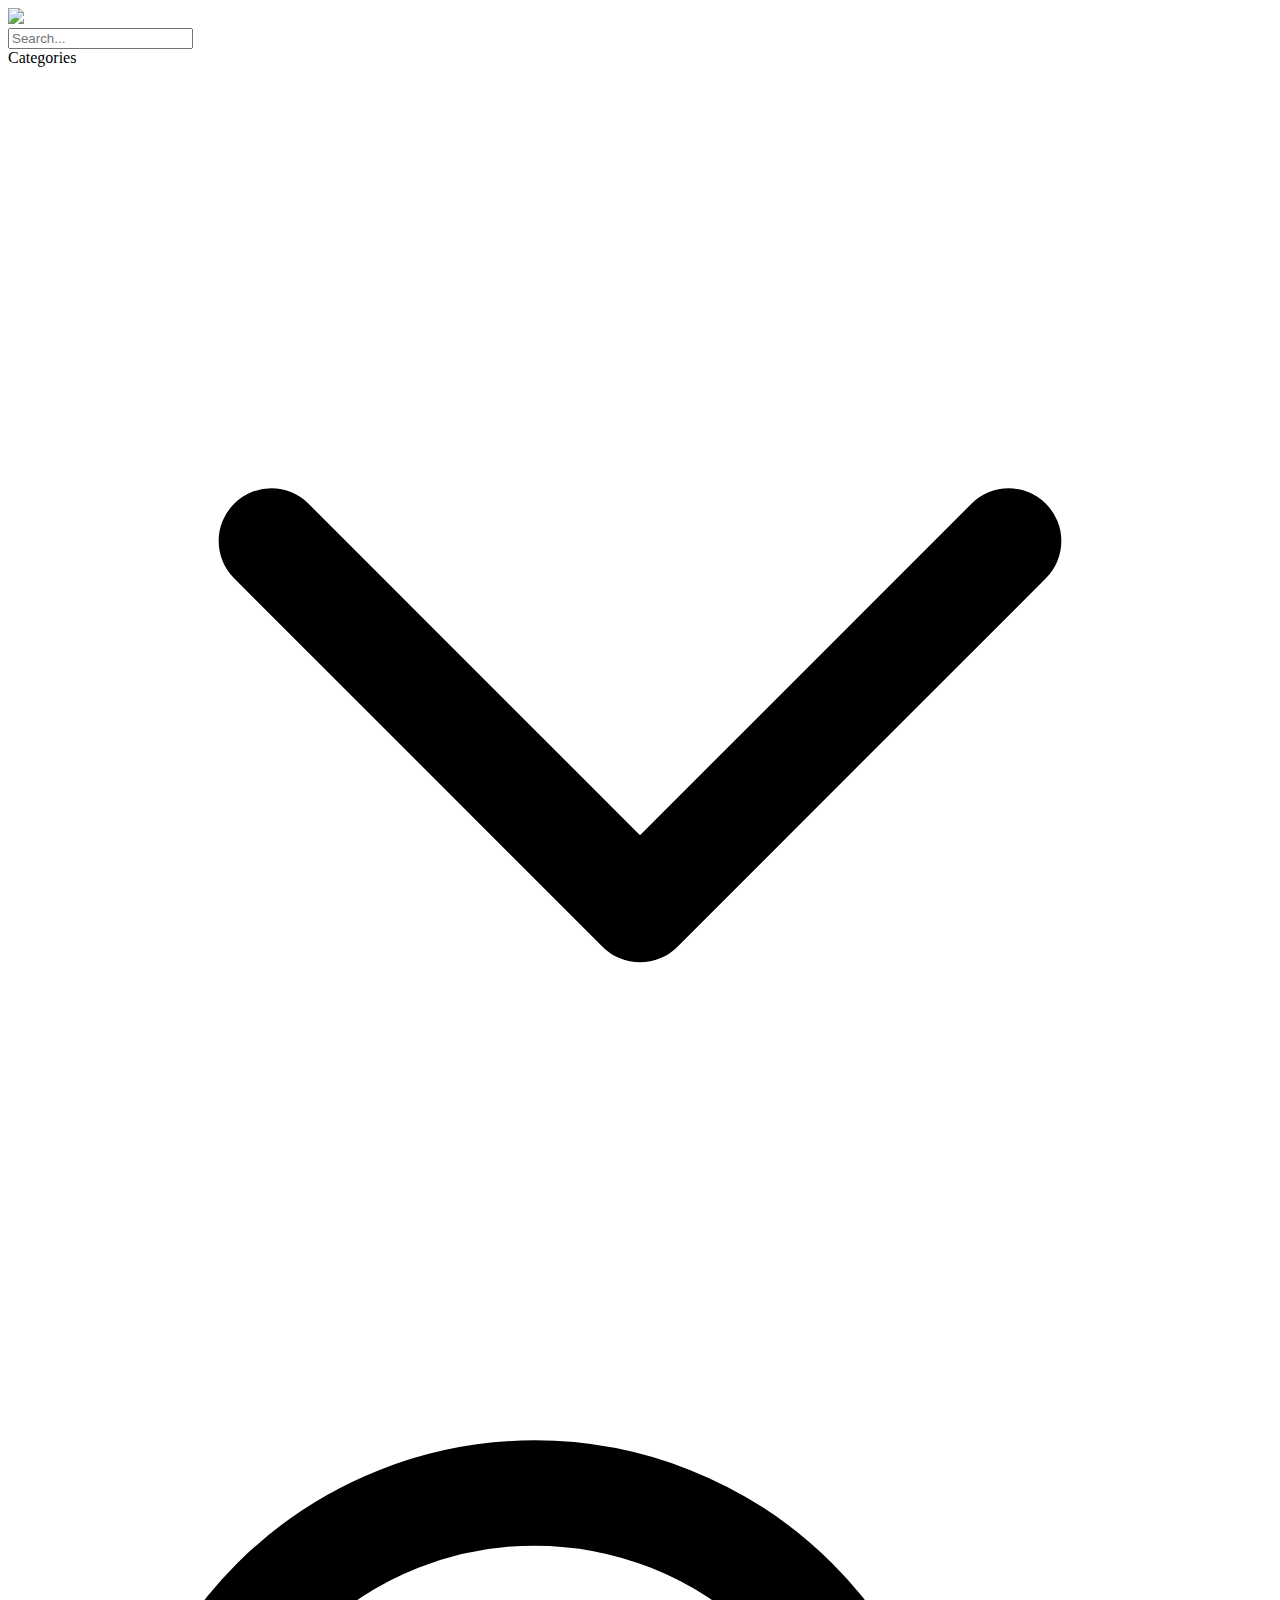
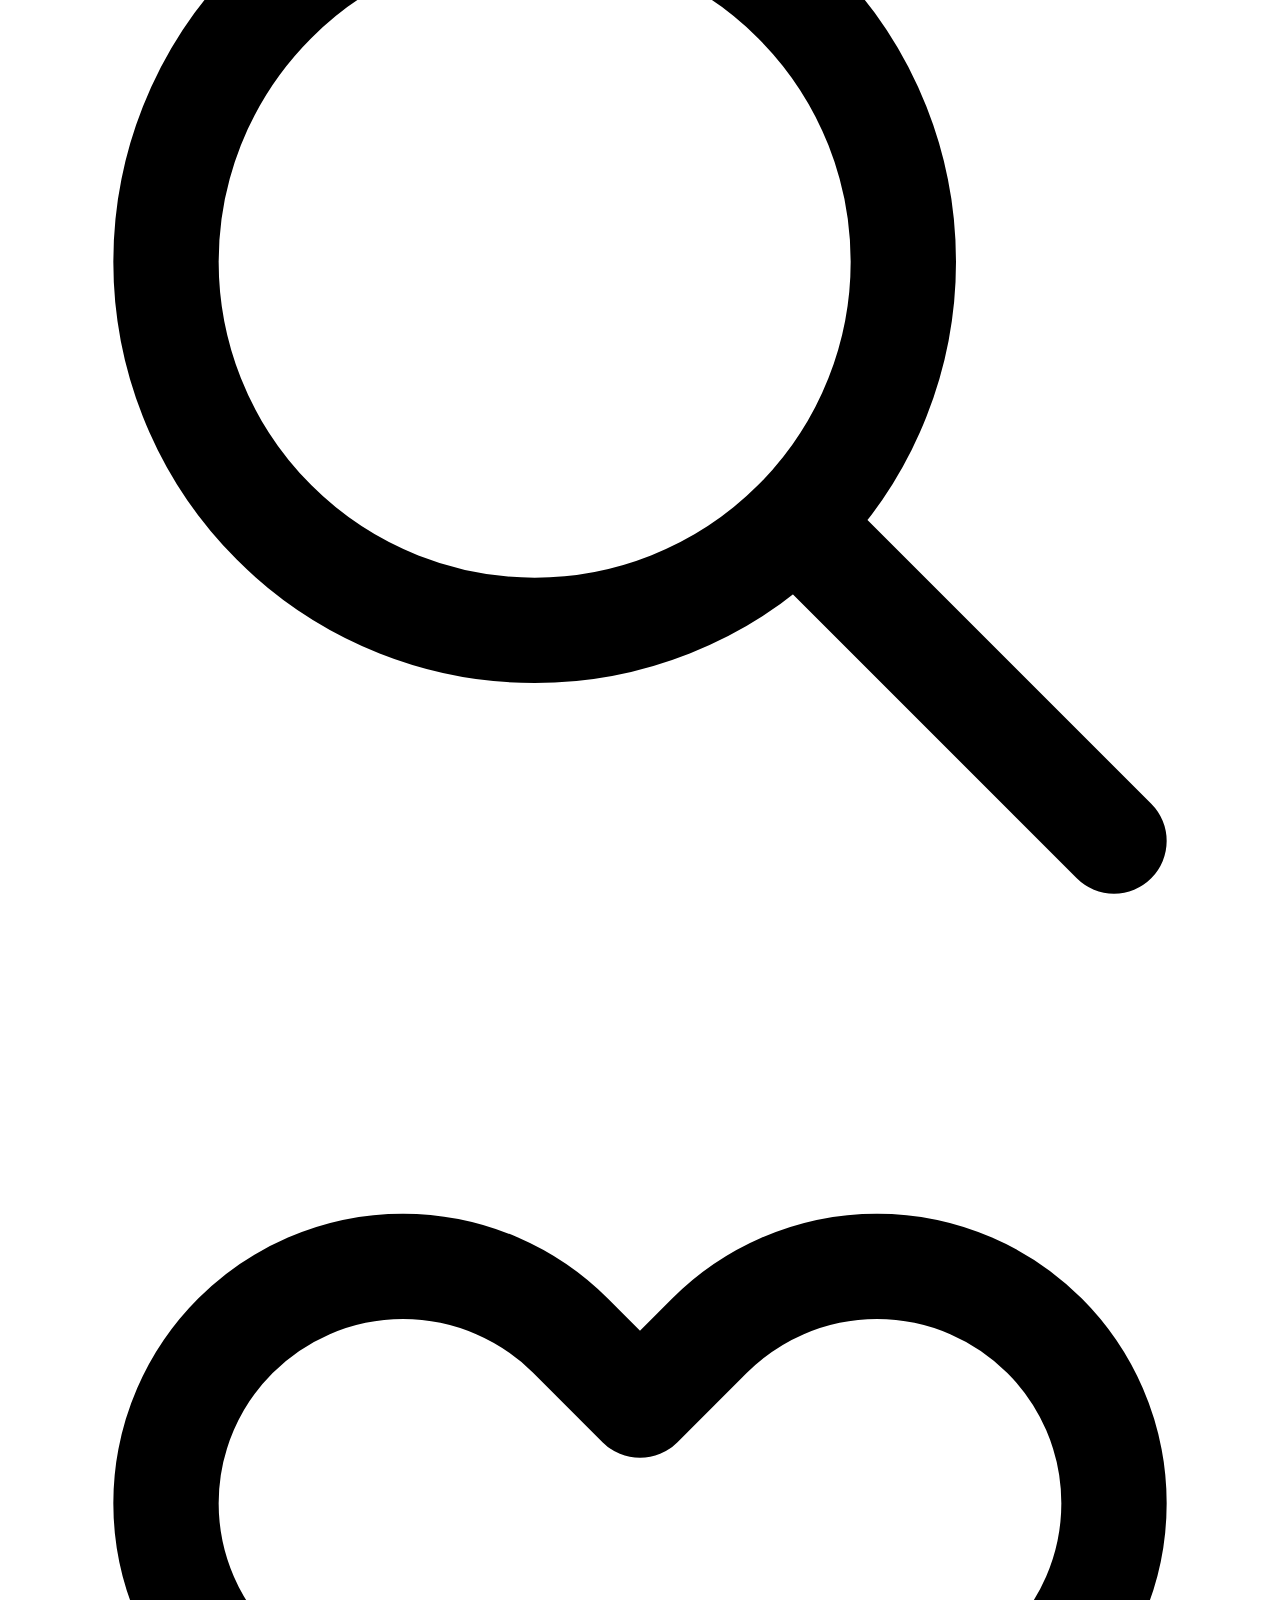
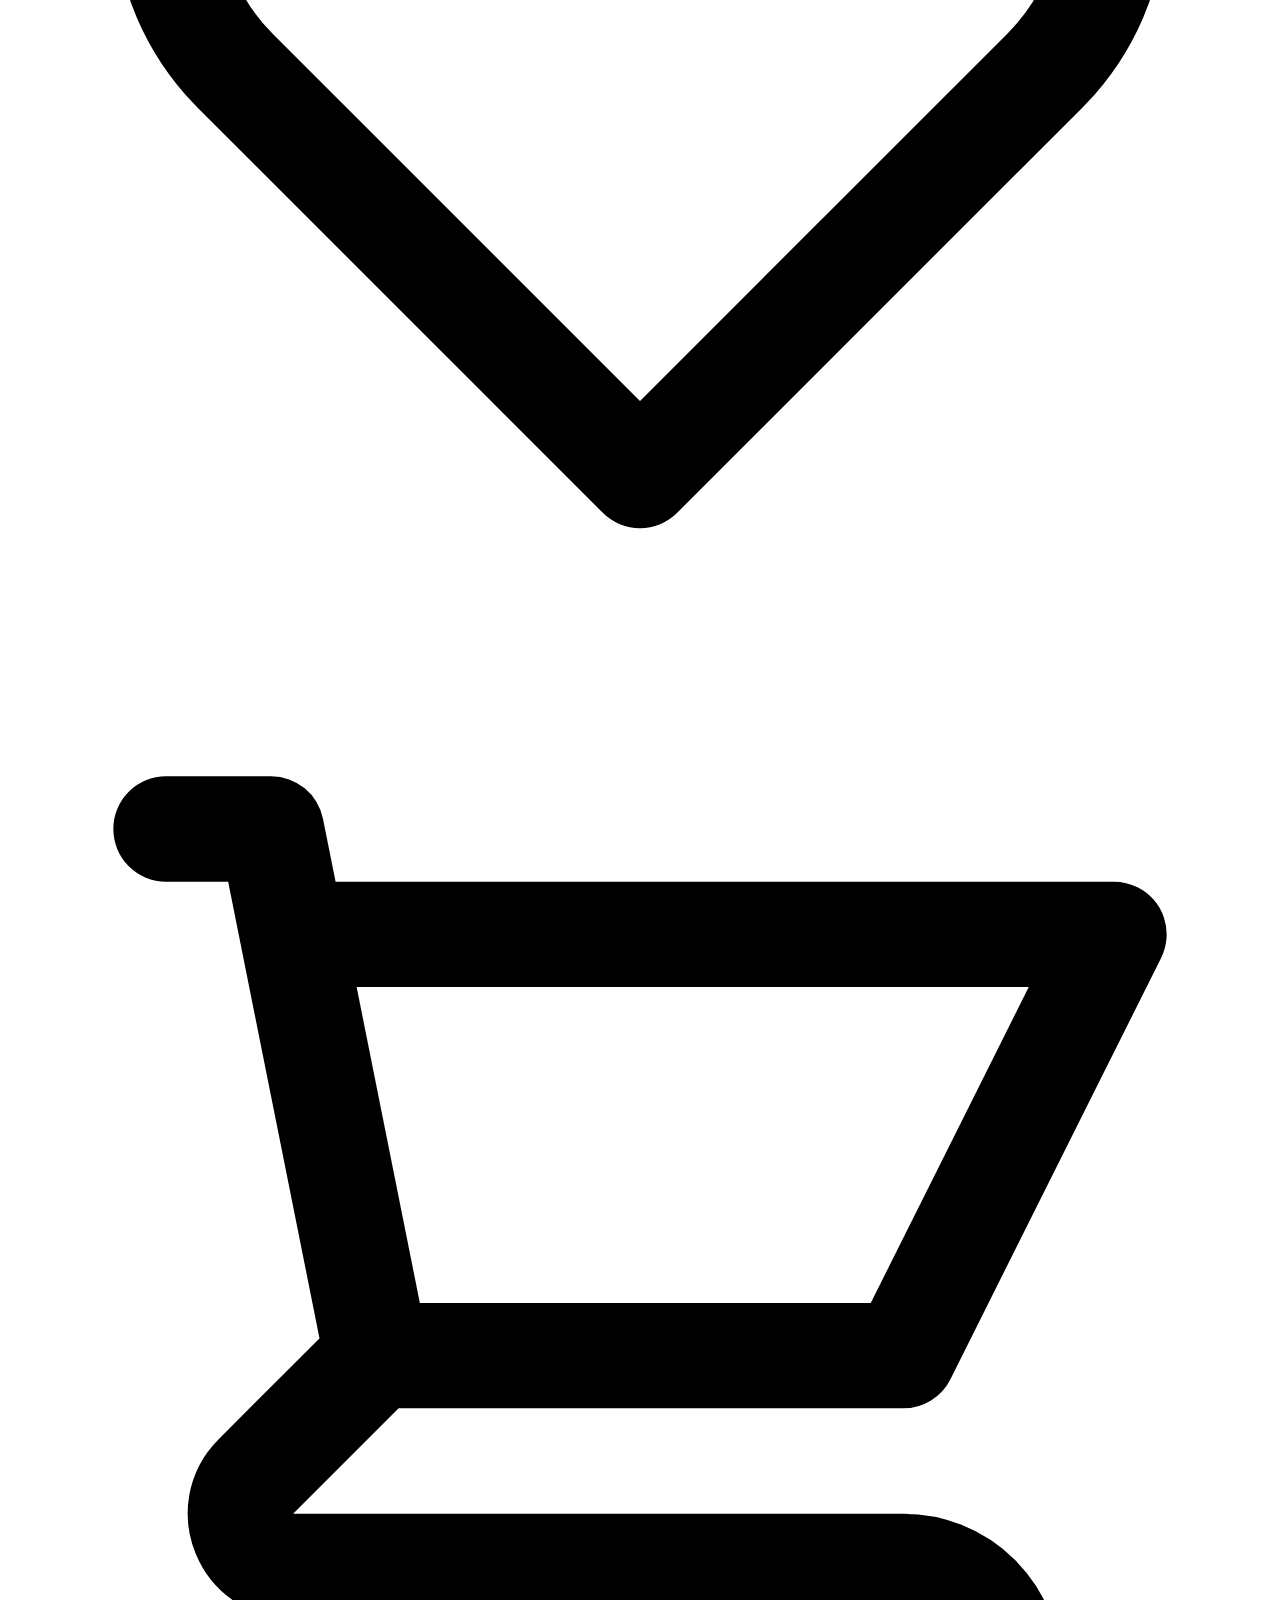
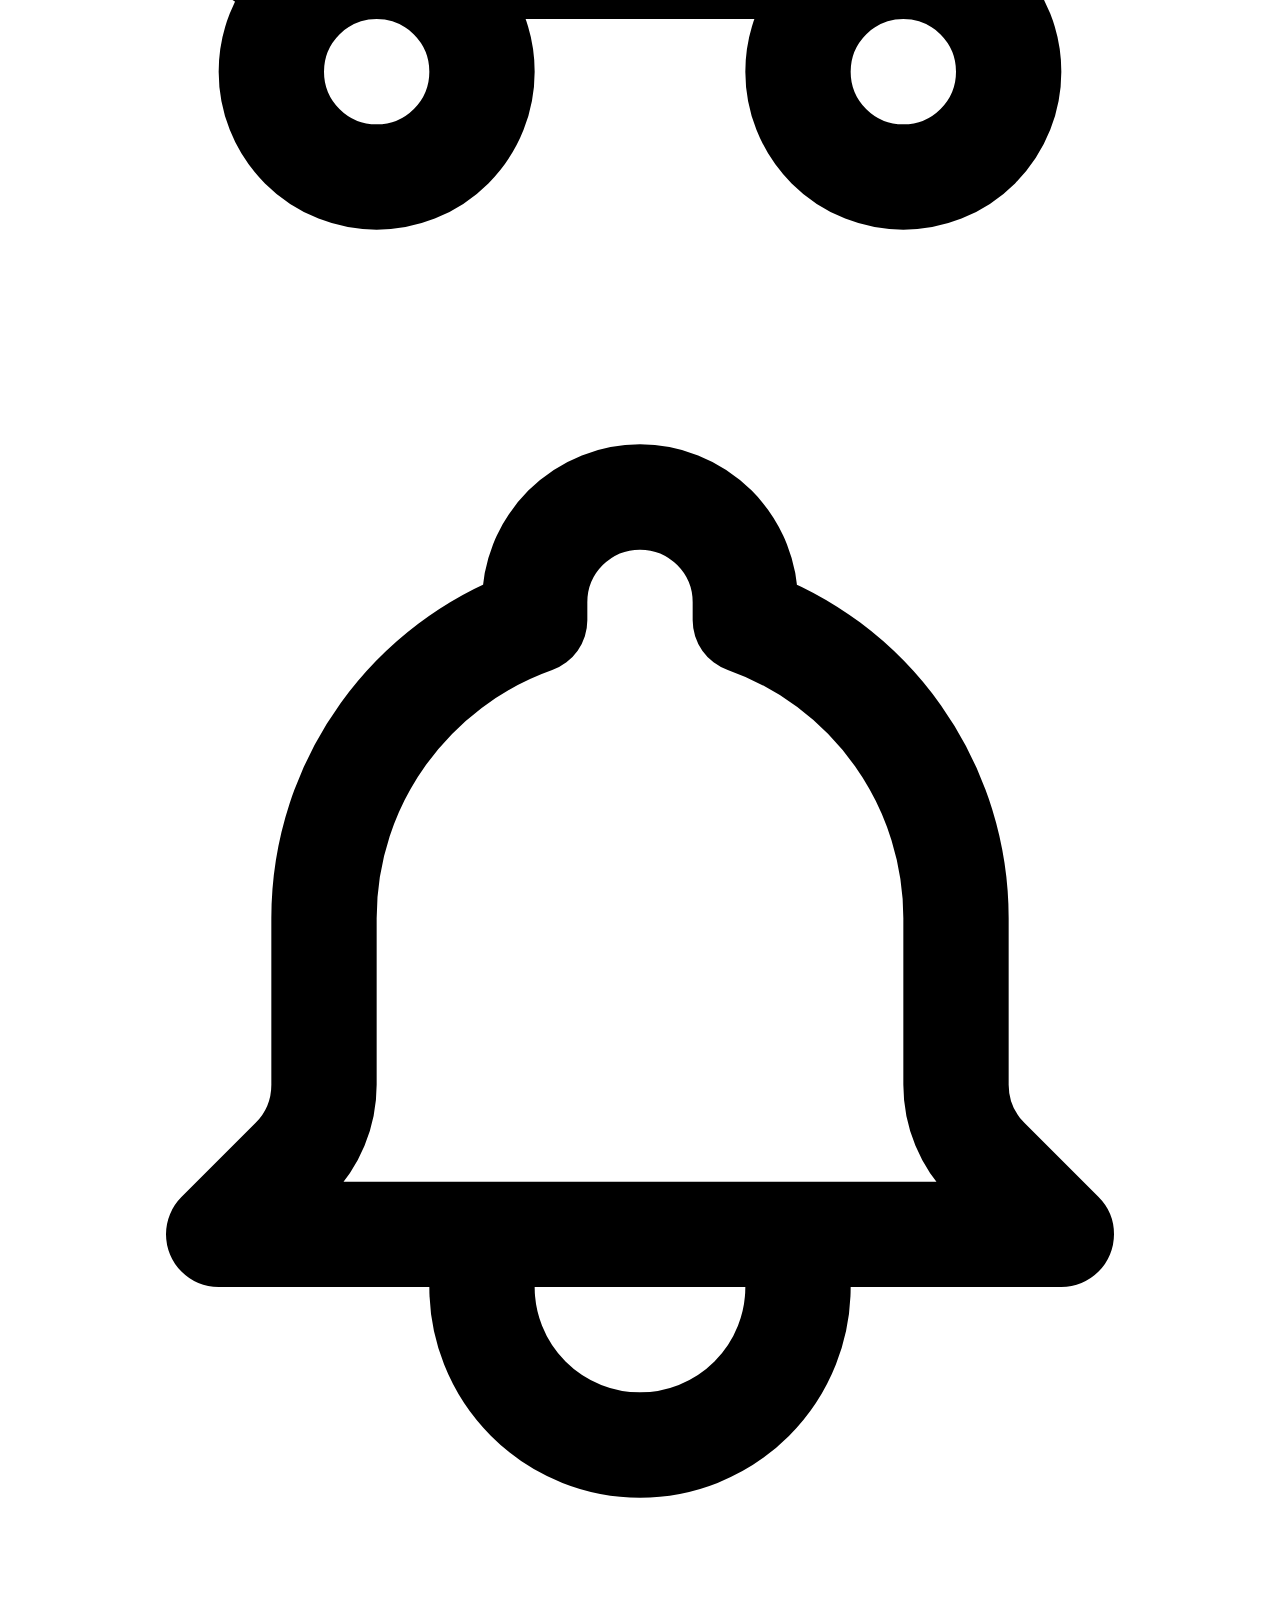
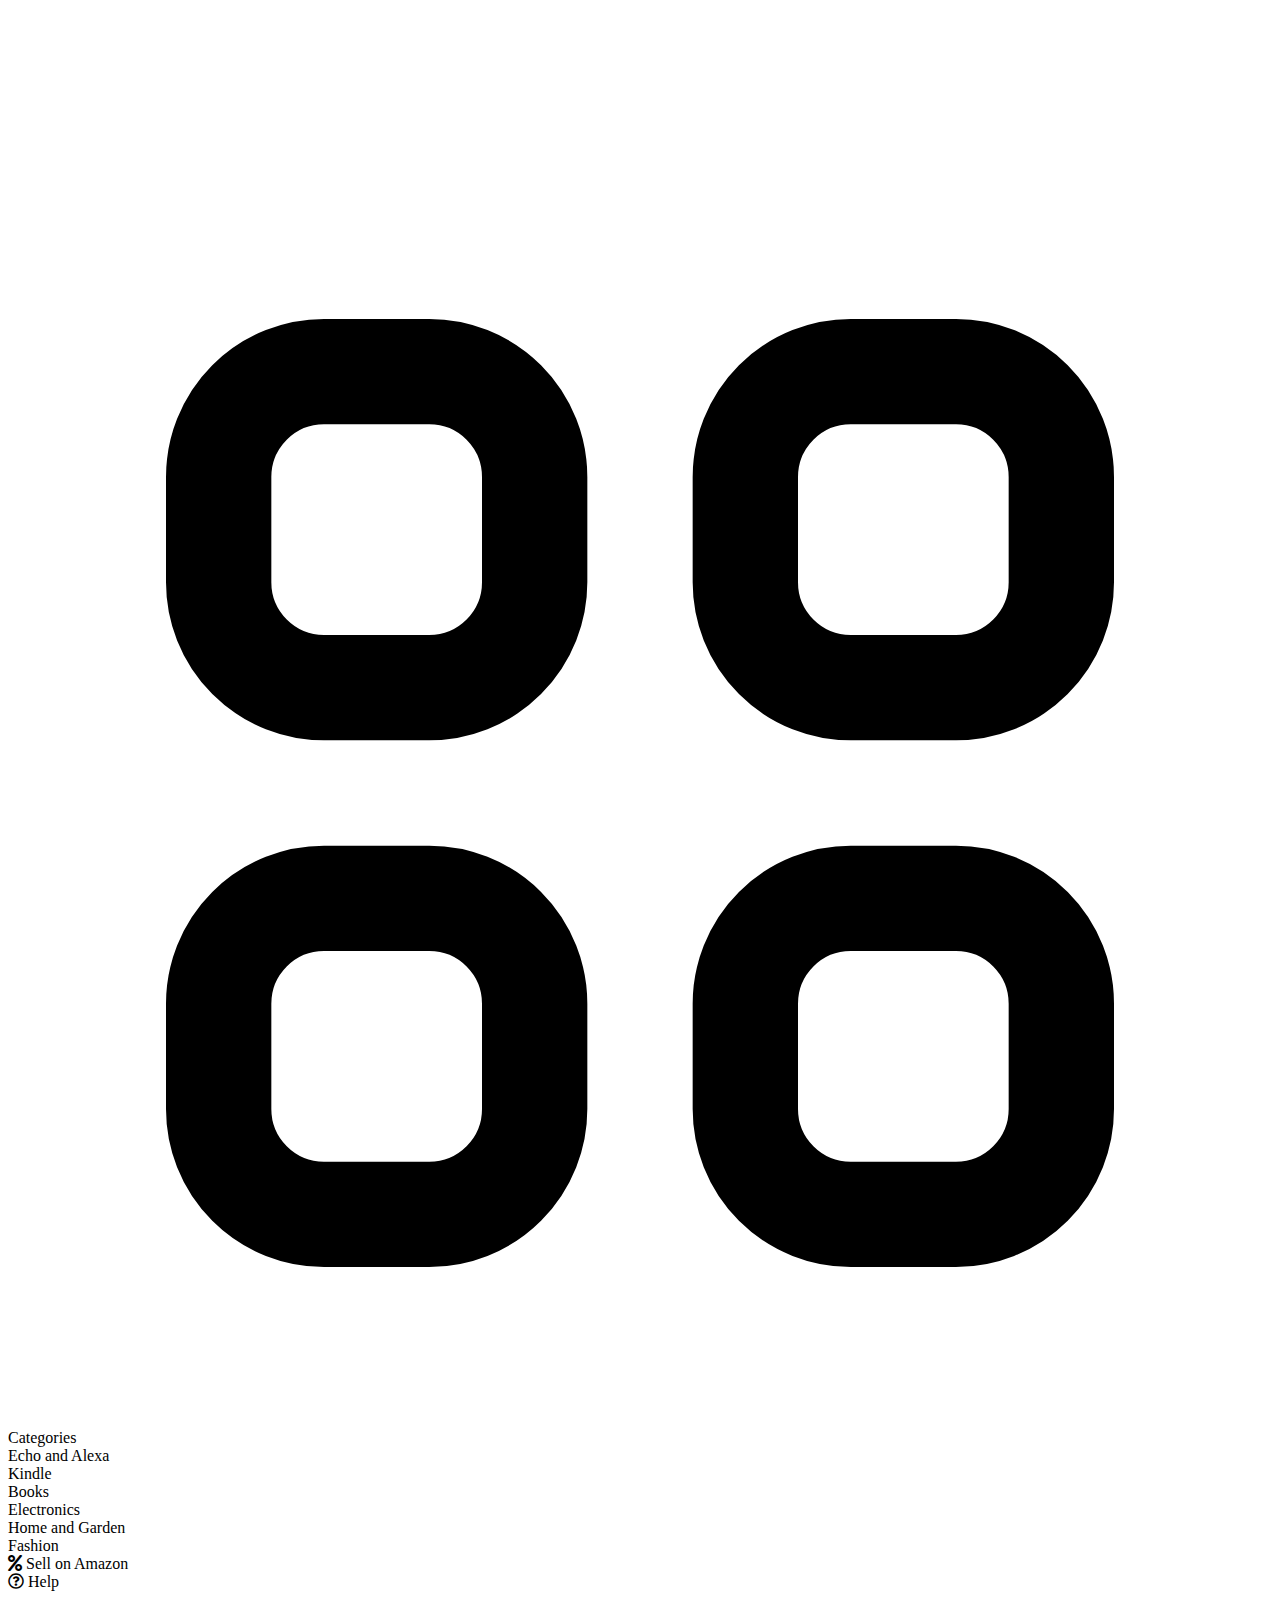
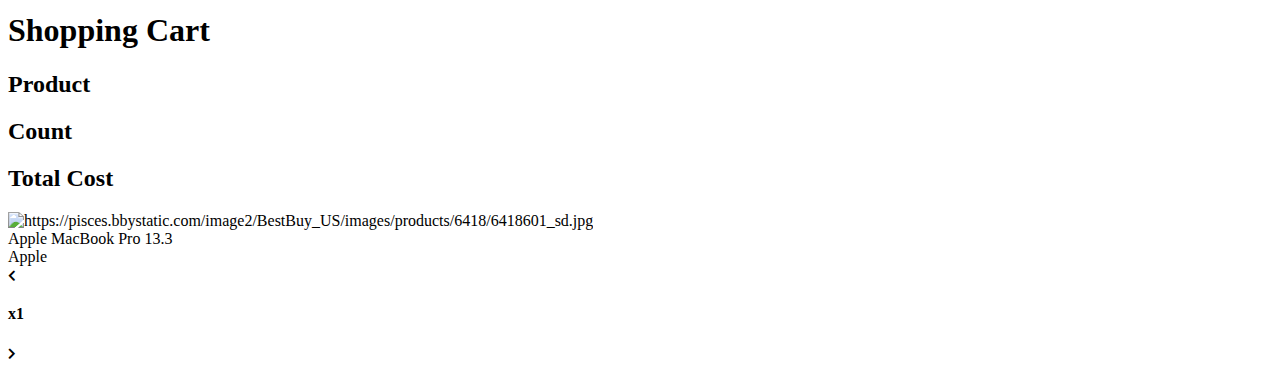
==== cart.html @ b6eca68b "main section and cart" ====
<!DOCTYPE html>
<html lang="en">
<head>
    <meta charset="UTF-8">
    <meta http-equiv="X-UA-Compatible" content="IE=edge">
    <meta name="viewport" content="width=device-width, initial-scale=1.0">
    <link href="https://unpkg.com/tailwindcss@^2/dist/tailwind.min.css" rel="stylesheet">
    <link rel="stylesheet" href="style.css">
    <link rel="stylesheet" href="https://use.fontawesome.com/releases/v5.15.3/css/all.css" integrity="sha384-SZXxX4whJ70/gErwc0Yf*zWLeJdY/qpuqC4cAa9r0GUstPomtqpuNWT9wdPEn2fk" crossorigin="anonymous">
    <title>Amazon</title>
    <script src="https://cdn.jsdelivr.net/npm/jdenticon@3.1.1/dist/jdenticon.min.js" async
        integrity="sha384-l0/0sn63N3mskDgRYJZA6Mogihu0VY3CusdLMiwpJ9LFPklOARUcOiWEIGGmFELx"
        crossorigin="anonymous">
    </script>
</head>
<body>
    <div class="bg-white w-full">
        <div class="header flex items-center h-16 bg-gray-900">
            <div class="logo w-1/5 h-16 ml-10">
                <img class="w-28 h-16 object-contain" src="https://www.pinclipart.com/picdir/big/57-576184_view-our-amazon-storefront-amazon-logo-white-png.png">
            </div>
            
            <input class="h-9 w-30 bg-gray-800 border-gray-500 border-opacity-75 rounded-l-xl px-3 text-white ml-6 focus:outline-none placeholder-white" id="search" type="text" placeholder="Search...">
            
            <div class="categories h-9 w-30 bg-gray-800 border border-gray-500 border-opacity-75 px-3 text-white flex items-center">
                Categories
                <svg xmlns="http://www.w3.org/2000/svg" class="h-4 w-4 ml-2" fill="none" viewBox="0 0 24 24" stroke="currentColor">
                    <path stroke-linecap="round" stroke-linejoin="round" stroke-width="2" d="M19 9l-7 7-7-7" />
                </svg>
            </div>
            <div class="search-icon h-9 w-10  bg-yellow-500 rounded-r-xl flex justify-center items-center text-white">
                <svg xmlns="http://www.w3.org/2000/svg" class="h-6 w-6" fill="none" viewBox="0 0 24 24" stroke="currentColor">
                    <path stroke-linecap="round" stroke-linejoin="round" stroke-width="2" d="M21 21l-6-6m2-5a7 7 0 11-14 0 7 7 0 0114 0z" />
                </svg>
            </div>

            <!-- Right Icons -->
            <div class="icons text-white flex items-center ml-auto mr-8 w-48 h-16 justify-around">
                <svg class="h-4 w-4" xmlns="http://www.w3.org/2000/svg" class="h-6 w-6" fill="none" viewBox="0 0 24 24" stroke="currentColor">
                    <path stroke-linecap="round" stroke-linejoin="round" stroke-width="2" d="M4.318 6.318a4.5 4.5 0 000 6.364L12 20.364l7.682-7.682a4.5 4.5 0 00-6.364-6.364L12 7.636l-1.318-1.318a4.5 4.5 0 00-6.364 0z" />
                </svg>
                <div class="cart-icon h-10 w-10 bg-yellow-500 flex items-center justify-center rounded-xl">
                    <svg class="h-4 w-4 text-gray-500" xmlns="http://www.w3.org/2000/svg" class="h-6 w-6" fill="none" viewBox="0 0 24 24" stroke="currentColor">
                        <path stroke-linecap="round" stroke-linejoin="round" stroke-width="2" d="M3 3h2l.4 2M7 13h10l4-8H5.4M7 13L5.4 5M7 13l-2.293 2.293c-.63.63-.184 1.707.707 1.707H17m0 0a2 2 0 100 4 2 2 0 000-4zm-8 2a2 2 0 11-4 0 2 2 0 014 0z" />
                    </svg>
                </div>
                <svg class="h-4 w-4" xmlns="http://www.w3.org/2000/svg" class="h-6 w-6" fill="none" viewBox="0 0 24 24" stroke="currentColor">
                    <path stroke-linecap="round" stroke-linejoin="round" stroke-width="2" d="M15 17h5l-1.405-1.405A2.032 2.032 0 0118 14.158V11a6.002 6.002 0 00-4-5.659V5a2 2 0 10-4 0v.341C7.67 6.165 6 8.388 6 11v3.159c0 .538-.214 1.055-.595 1.436L4 17h5m6 0v1a3 3 0 11-6 0v-1m6 0H9" />
                </svg>

                <svg class="rounded h-12 w-12" data-jdenticon-value="David"></svg>
                
            </div>
        </div>
        <div class="main h-screen flex">
            <div class="border-t-2 border-gray-700 main-sidebar w-1/5 bg-gray-900 p-6">
                <div class="sidebar-categories">
                    <div class="sidebar-main-category text-yellow-500 cursor-pointer flex font-bold mb-4 p-2 bg-gray-700 rounded-lg">
                        <span class="w-8">
                            <svg xmlns="http://www.w3.org/2000/svg" class="h-6 w-6" fill="none" viewBox="0 0 24 24" stroke="currentColor">
                                <path stroke-linecap="round" stroke-linejoin="round" stroke-width="2" d="M4 6a2 2 0 012-2h2a2 2 0 012 2v2a2 2 0 01-2 2H6a2 2 0 01-2-2V6zM14 6a2 2 0 012-2h2a2 2 0 012 2v2a2 2 0 01-2 2h-2a2 2 0 01-2-2V6zM4 16a2 2 0 012-2h2a2 2 0 012 2v2a2 2 0 01-2 2H6a2 2 0 01-2-2v-2zM14 16a2 2 0 012-2h2a2 2 0 012 2v2a2 2 0 01-2 2h-2a2 2 0 01-2-2v-2z" />
                            </svg>
                        </span>
                        <span>Categories</span>
                    </div>

                    <div class="sidebar-main-category text-white cursor-pointer flex font-bold p-2">
                        <span class="w-8 "></span>
                        <span>Echo and Alexa</span>
                    </div>
                    <div class="sidebar-main-category text-white cursor-pointer flex font-bold p-2">
                        <span class="w-8 "></span>
                        <span>Kindle</span>
                    </div>
                    <div class="sidebar-main-category text-white cursor-pointer flex font-bold p-2">
                        <span class="w-8 "></span>
                        <span>Books</span>
                    </div>
                    <div class="sidebar-main-category text-white cursor-pointer flex font-bold p-2">
                        <span class="w-8 "></span>
                        <span>Electronics</span>
                    </div>
                    <div class="sidebar-main-category text-white cursor-pointer flex font-bold p-2">
                        <span class="w-8 "></span>
                        <span>Home and Garden</span>
                    </div>
                    <div class="sidebar-main-category text-white cursor-pointer flex font-bold p-2">
                        <span class="w-8 "></span>
                        <span>Fashion</span>
                    </div>
                    <div class="sidebar-main-category text-white cursor-pointer flex font-bold p-2 hover:bg-gray-700 rounded-xl mb-4">
                        <span class="w-8 ">
                            <i class="fas fa-percent"></i>
                        </span>
                        <span>Sell on Amazon</span>
                    </div>
                    <div class="sidebar-main-category text-white cursor-pointer flex font-bold p-2 hover:bg-gray-700 rounded-xl">
                        <span class="w-8 ">
                            <i class="far fa-question-circle"></i>
                        </span>
                        <span>Help</span>
                    </div>
                </div>
            </div>
            <div class="main-section flex-1 p-6 bg-white">
                <h1 class="font-bold text-gray-400 text-3xl mb-6 ">Shopping Cart</h1>
                <div class="table-titles flex font-bold text-gray-400">
                    <h2 class="flex-grow">Product</h2>
                    <h2 class="w-48 ">Count</h2>
                    <h2 class="w-48">Total Cost</h2>
                </div>
                <div class="cart-items mt-5">
                    <div class="cart-item flex items-center pb-4">
                        <div class="cart-item-image w-40 h-24 bg-white p-4 rounded-lg">
                            <img class="w-full h-full object-contain" alt="https://pisces.bbystatic.com/image2/BestBuy_US/images/products/6418/6418601_sd.jpg">
                        </div>
                        <div class="cart-item-details">
                            <div class="cart-item-title font-bold text-sm text-gray-600">
                                Apple MacBook Pro 13.3
                            </div>
                            <div class="cart-item-brand text-sm text-gray-400">
                                Apple
                            </div>
                        </div>
                        <div class="cart-item-counter w-48 flex items-center">
                            <div class="chevron-left text-gray-400 bg-gray-100 cursor-pointer rounded h-6 w-6 flex justify-center items-center">
                                <i class="fas fa-chevron-left fa-xs"></i>
                            </div>
                            <h4 class="text-gray-400">x1</h4>
                            <div class="chevron-right text-gray-400 bg-gray-100 cursor-pointer rounded h-6 w-6 flex justify-center items-center">
                                <i class="fas fa-chevron-right fa-xs"></i>
                            </div>
                        </div>
                        <div class="cart-item-total-cost">
    
                        </div>
                        <div class="cart-item-delete">
    
                        </div>
                    </div>
                </div>
            </div>
            
        </div>
    </div>
</body>
</html>
---- style.css ----
.main-section-banner {
  background-image: url("https://m.media-amazon.com/images/I/61DUO0NqyyL._SX3000_.jpg");
  /* background-image: url("https://m.media-amazon.com/images/I/61CiqVTRBEL._SX3000_.jpg");
  background-image: url("https://m.media-amazon.com/images/I/61TD5JLGhIL._SX3000_.jpg");
  background-image: url("https://m.media-amazon.com/images/I/61jovjd+f9L._SX3000_.jpg");
  background-image: url("https://m.media-amazon.com/images/I/711Y9Al9RNL._SX3000_.jpg");
  background-image: url("https://m.media-amazon.com/images/I/71qid7QFWJL._SX3000_.jpg");
  background-position: center; */
  background-size: cover;
}
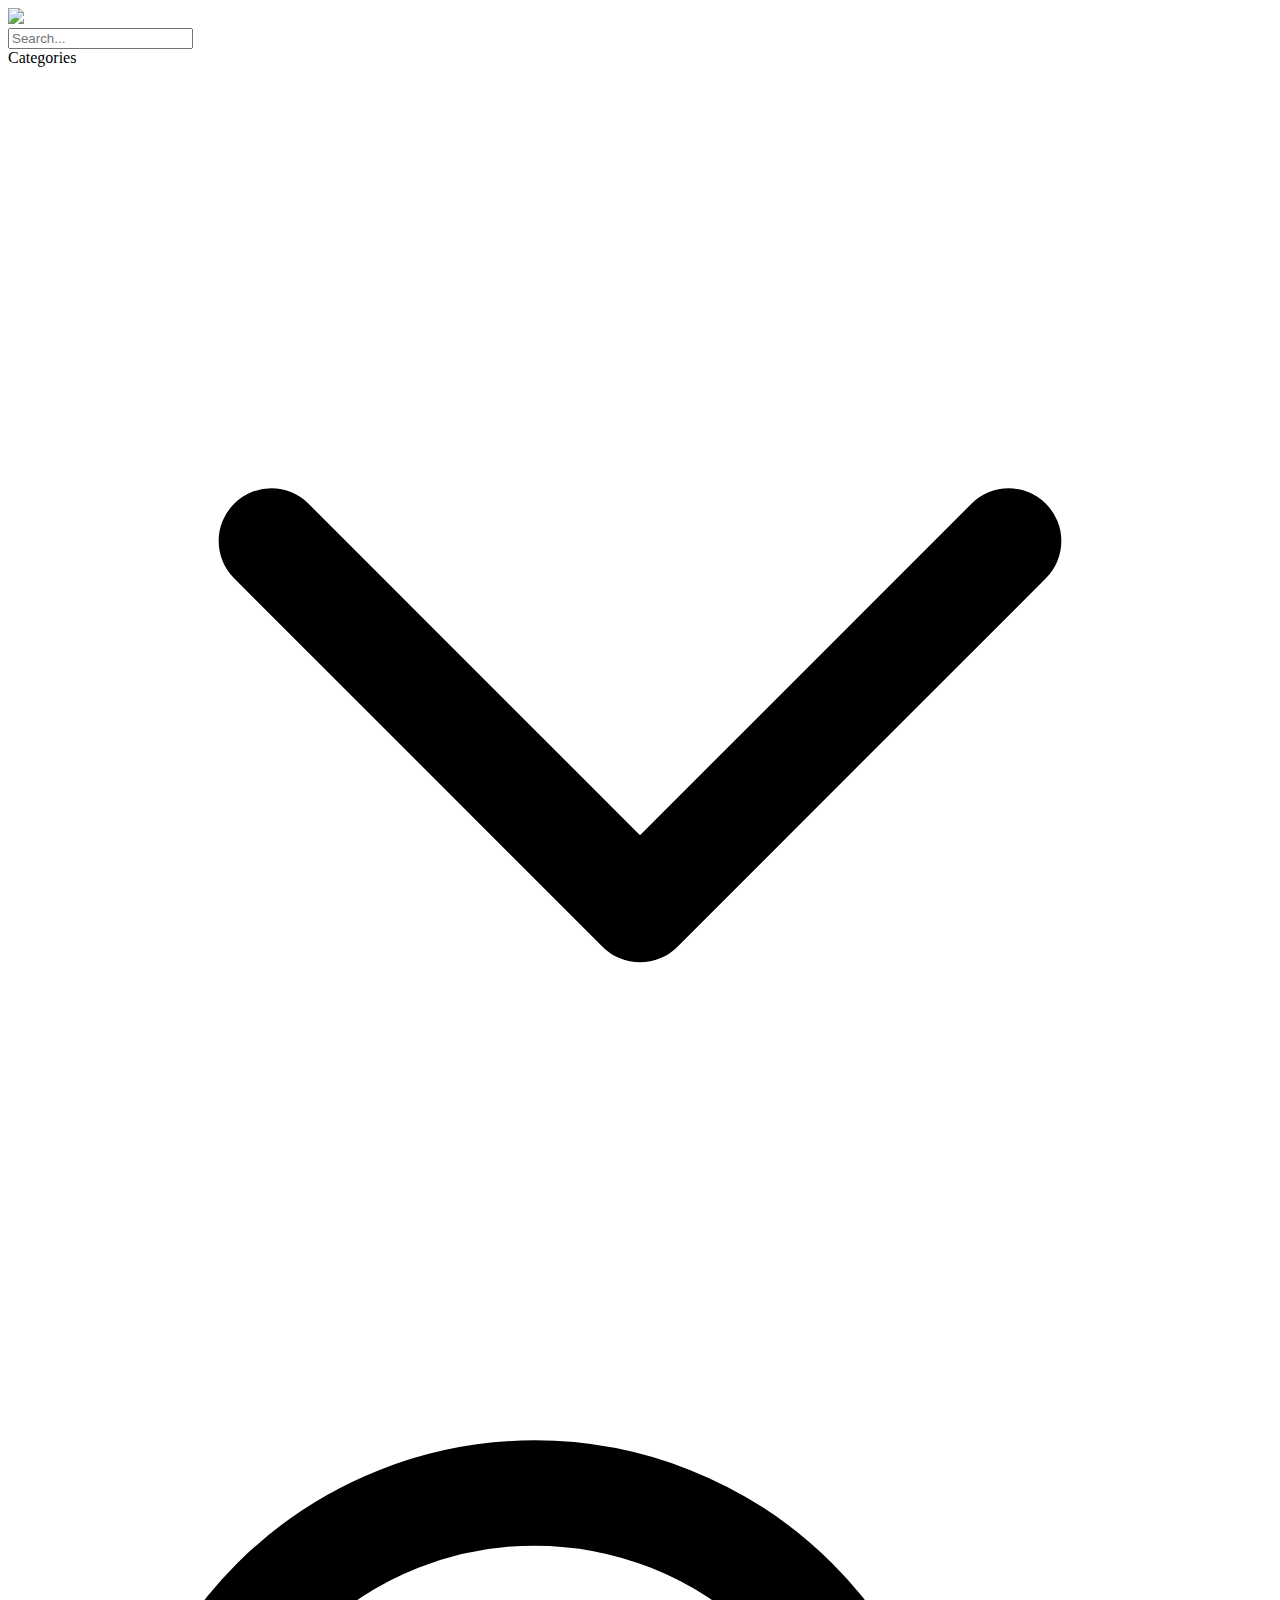
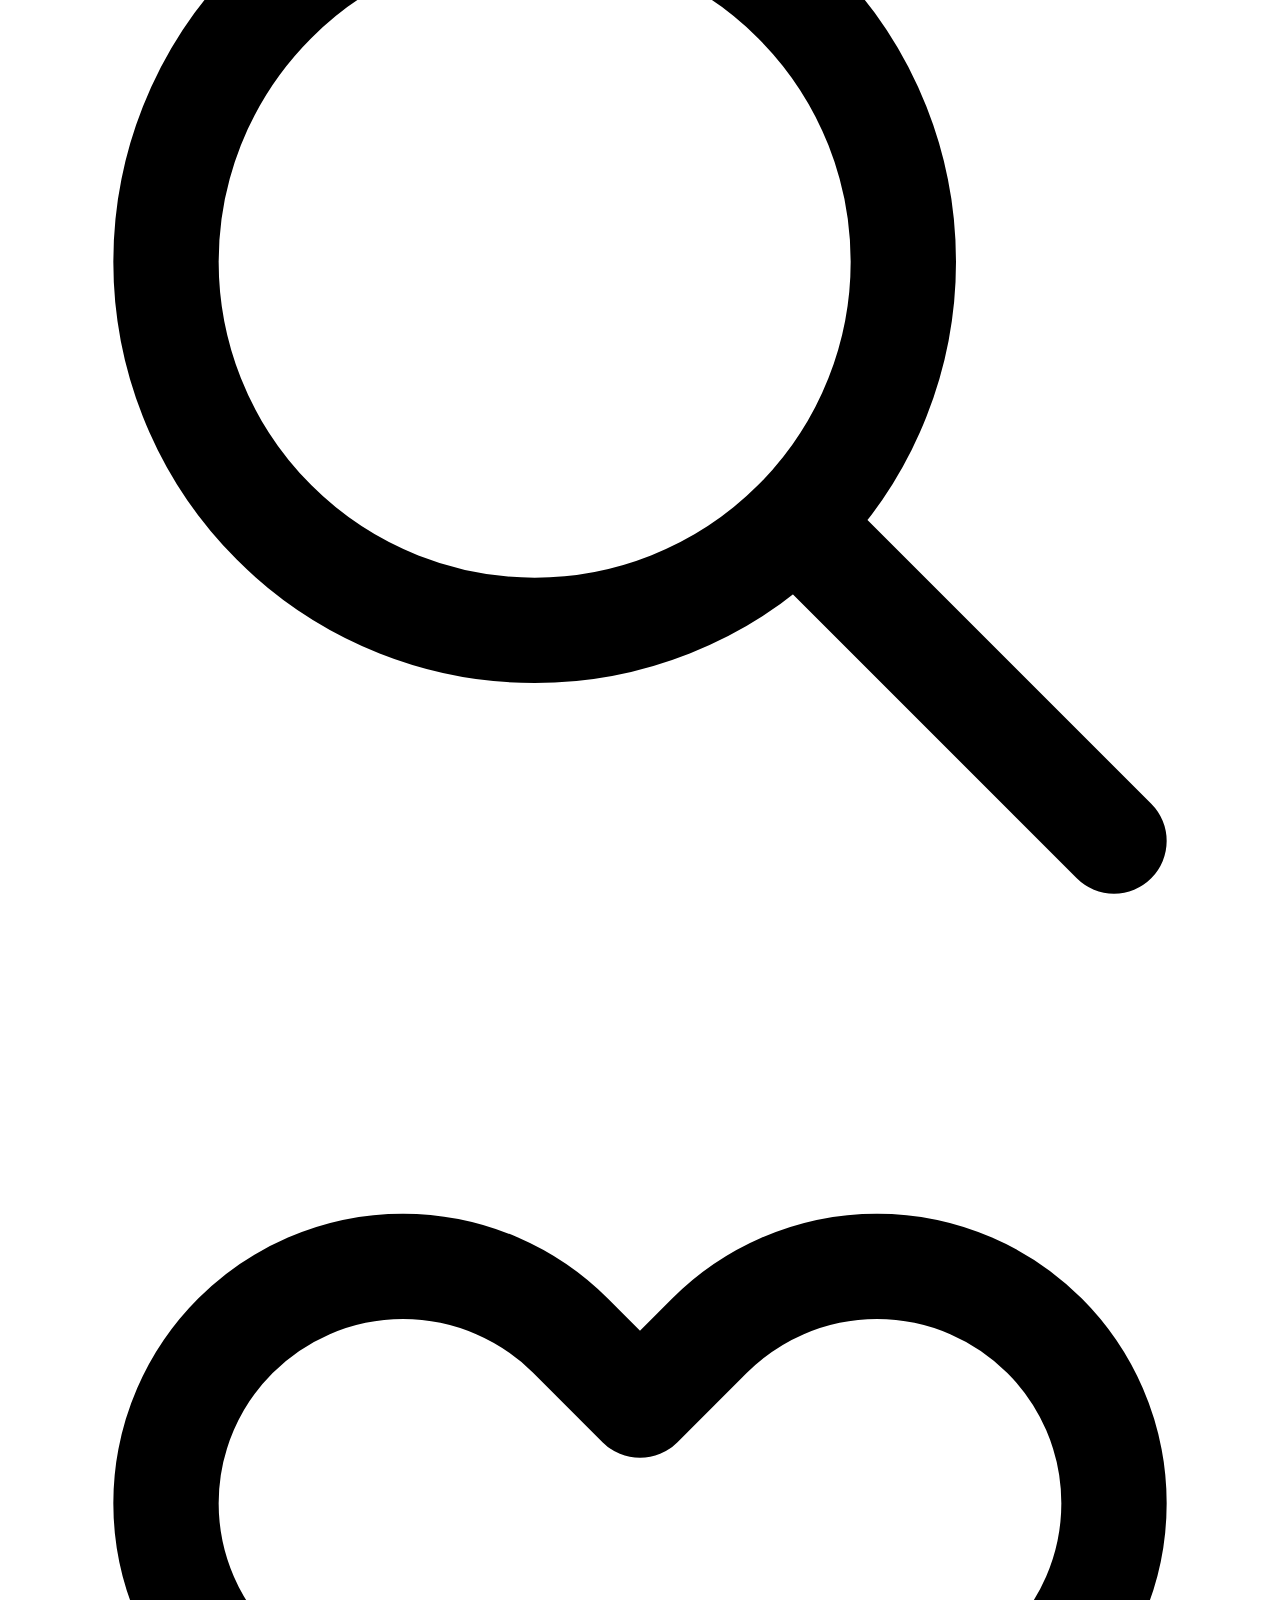
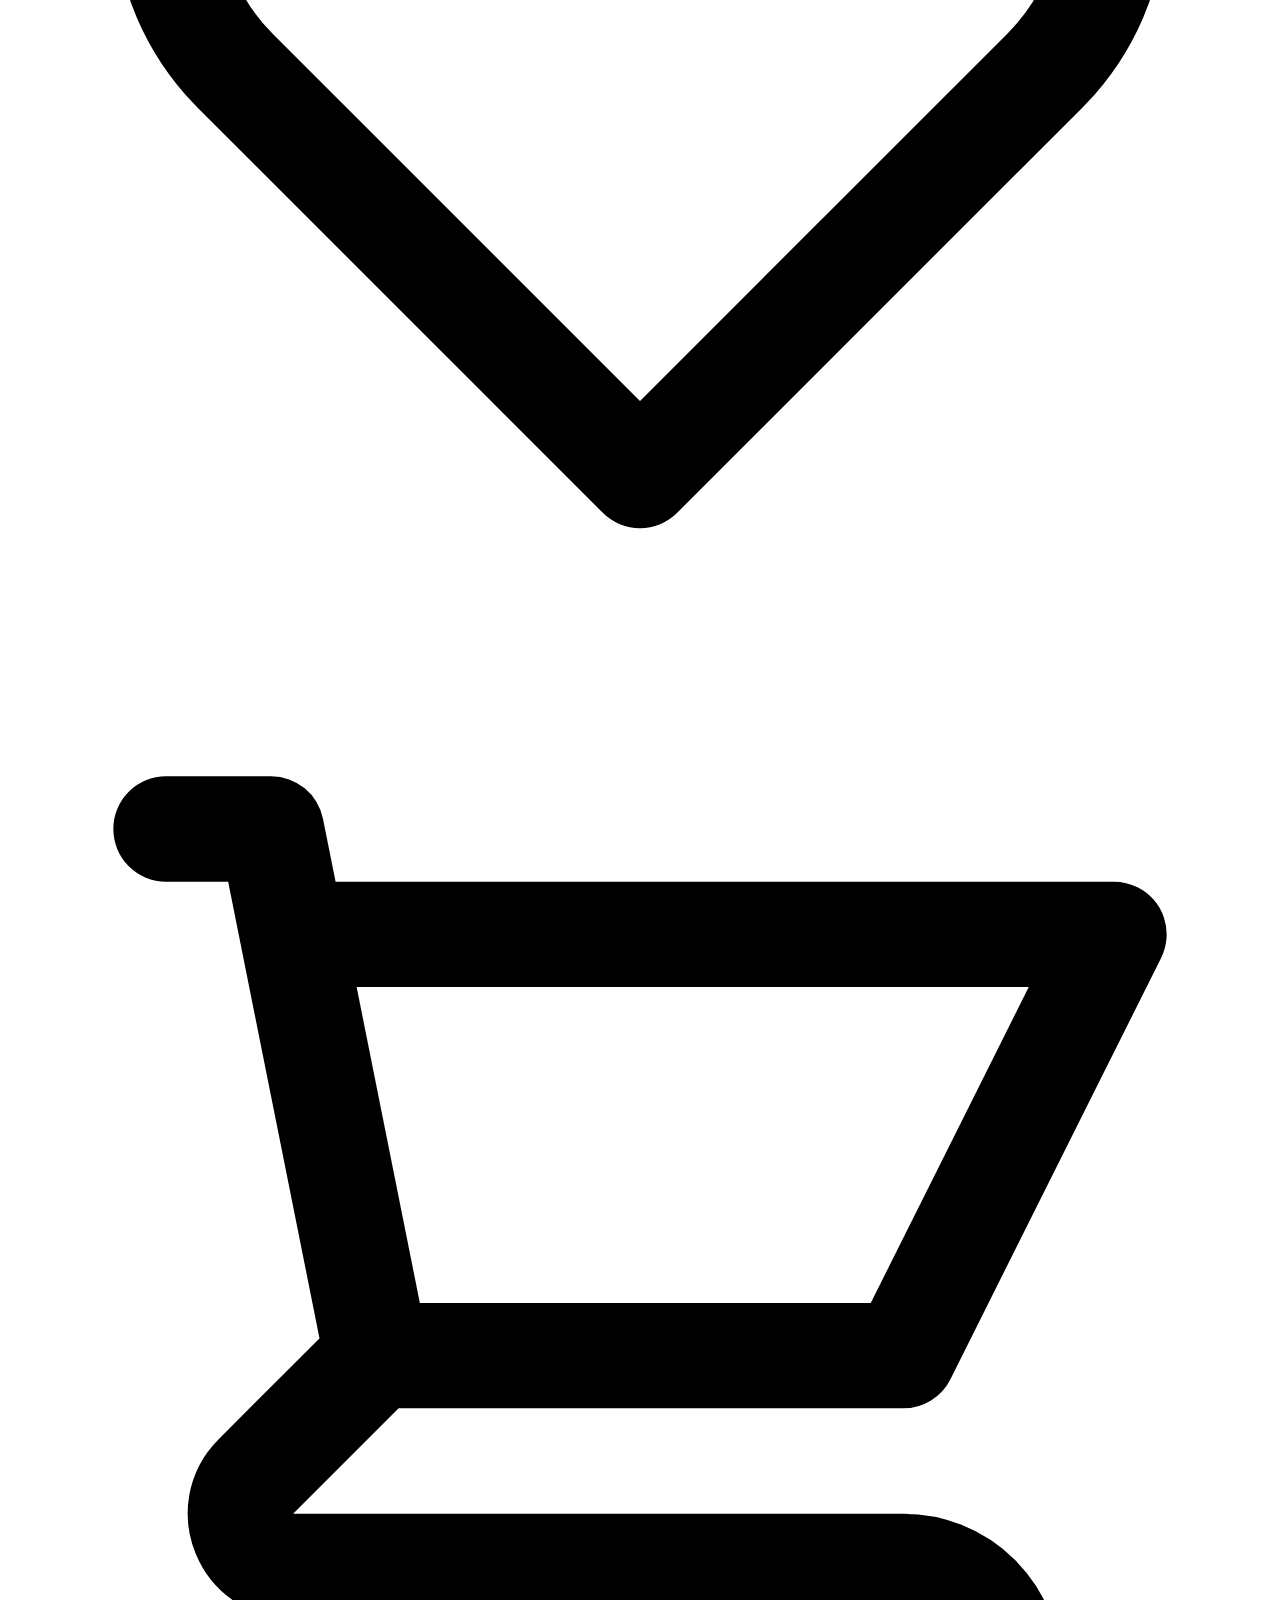
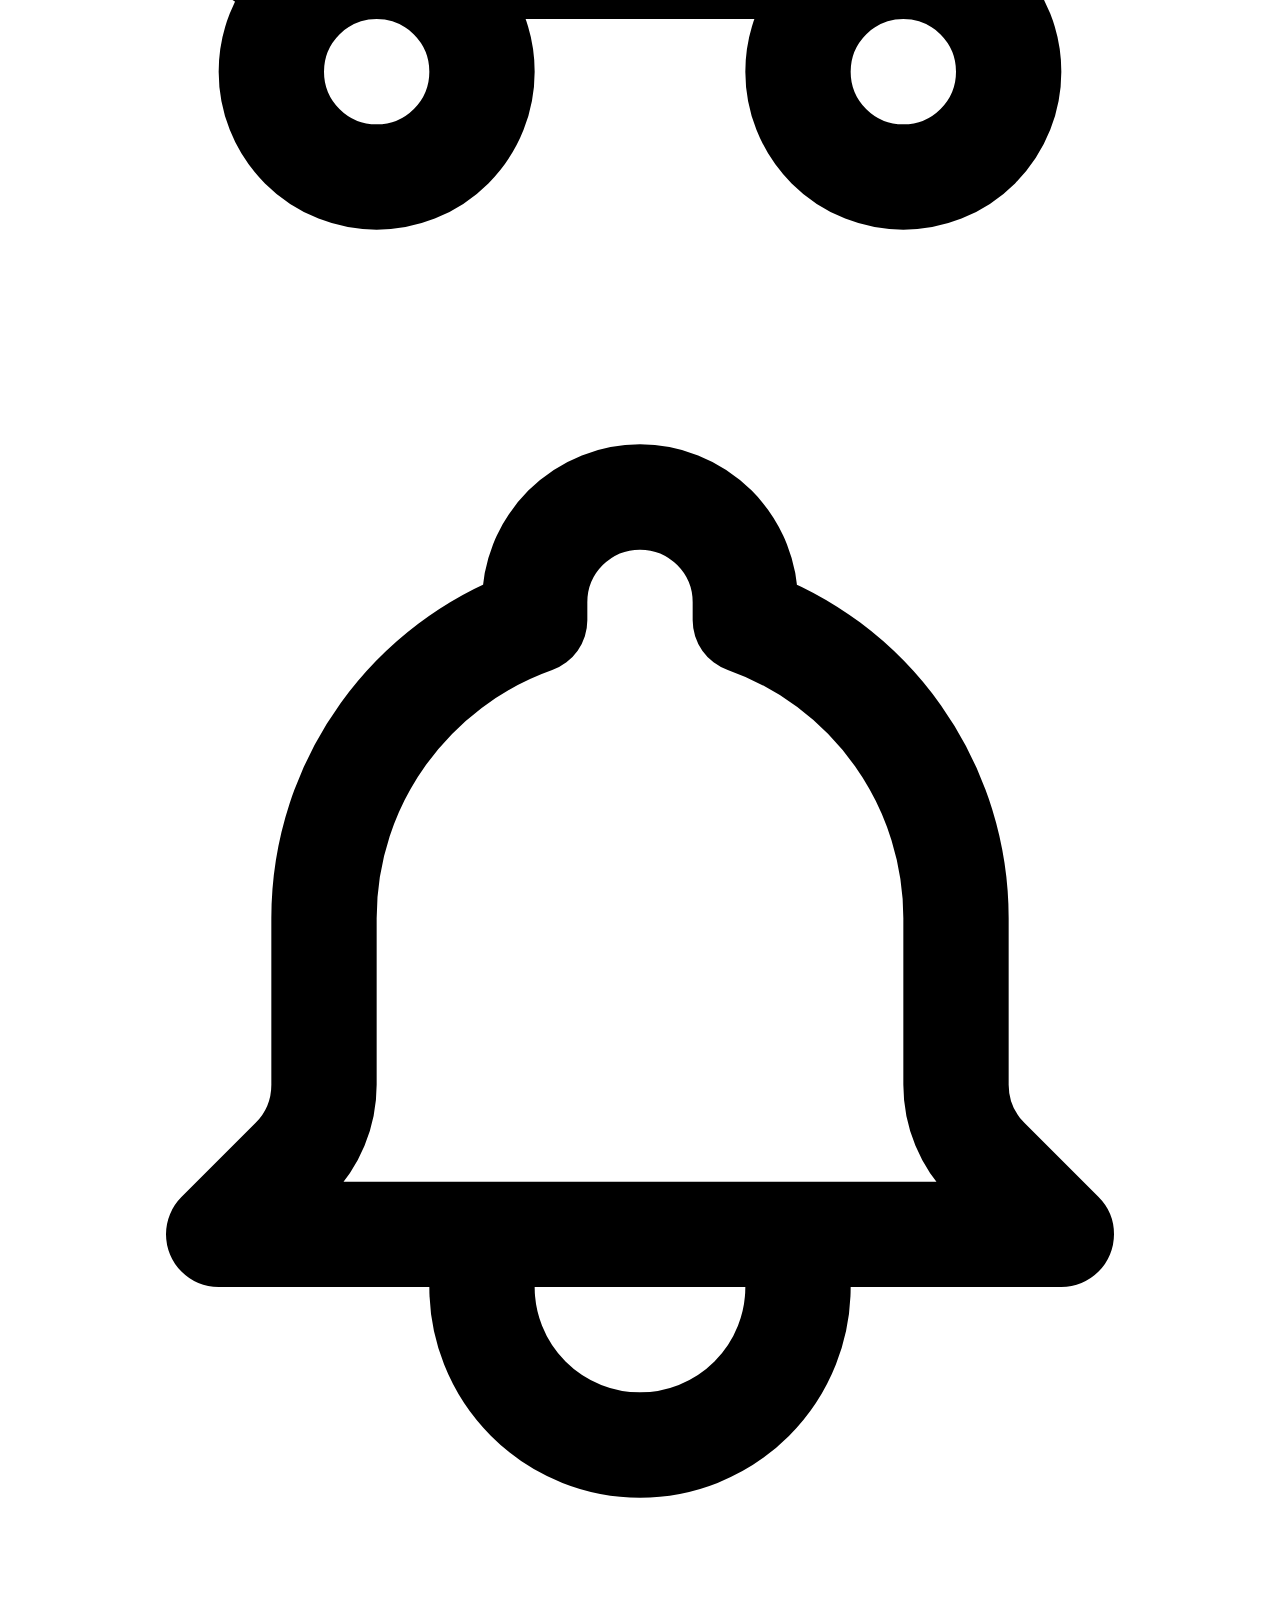
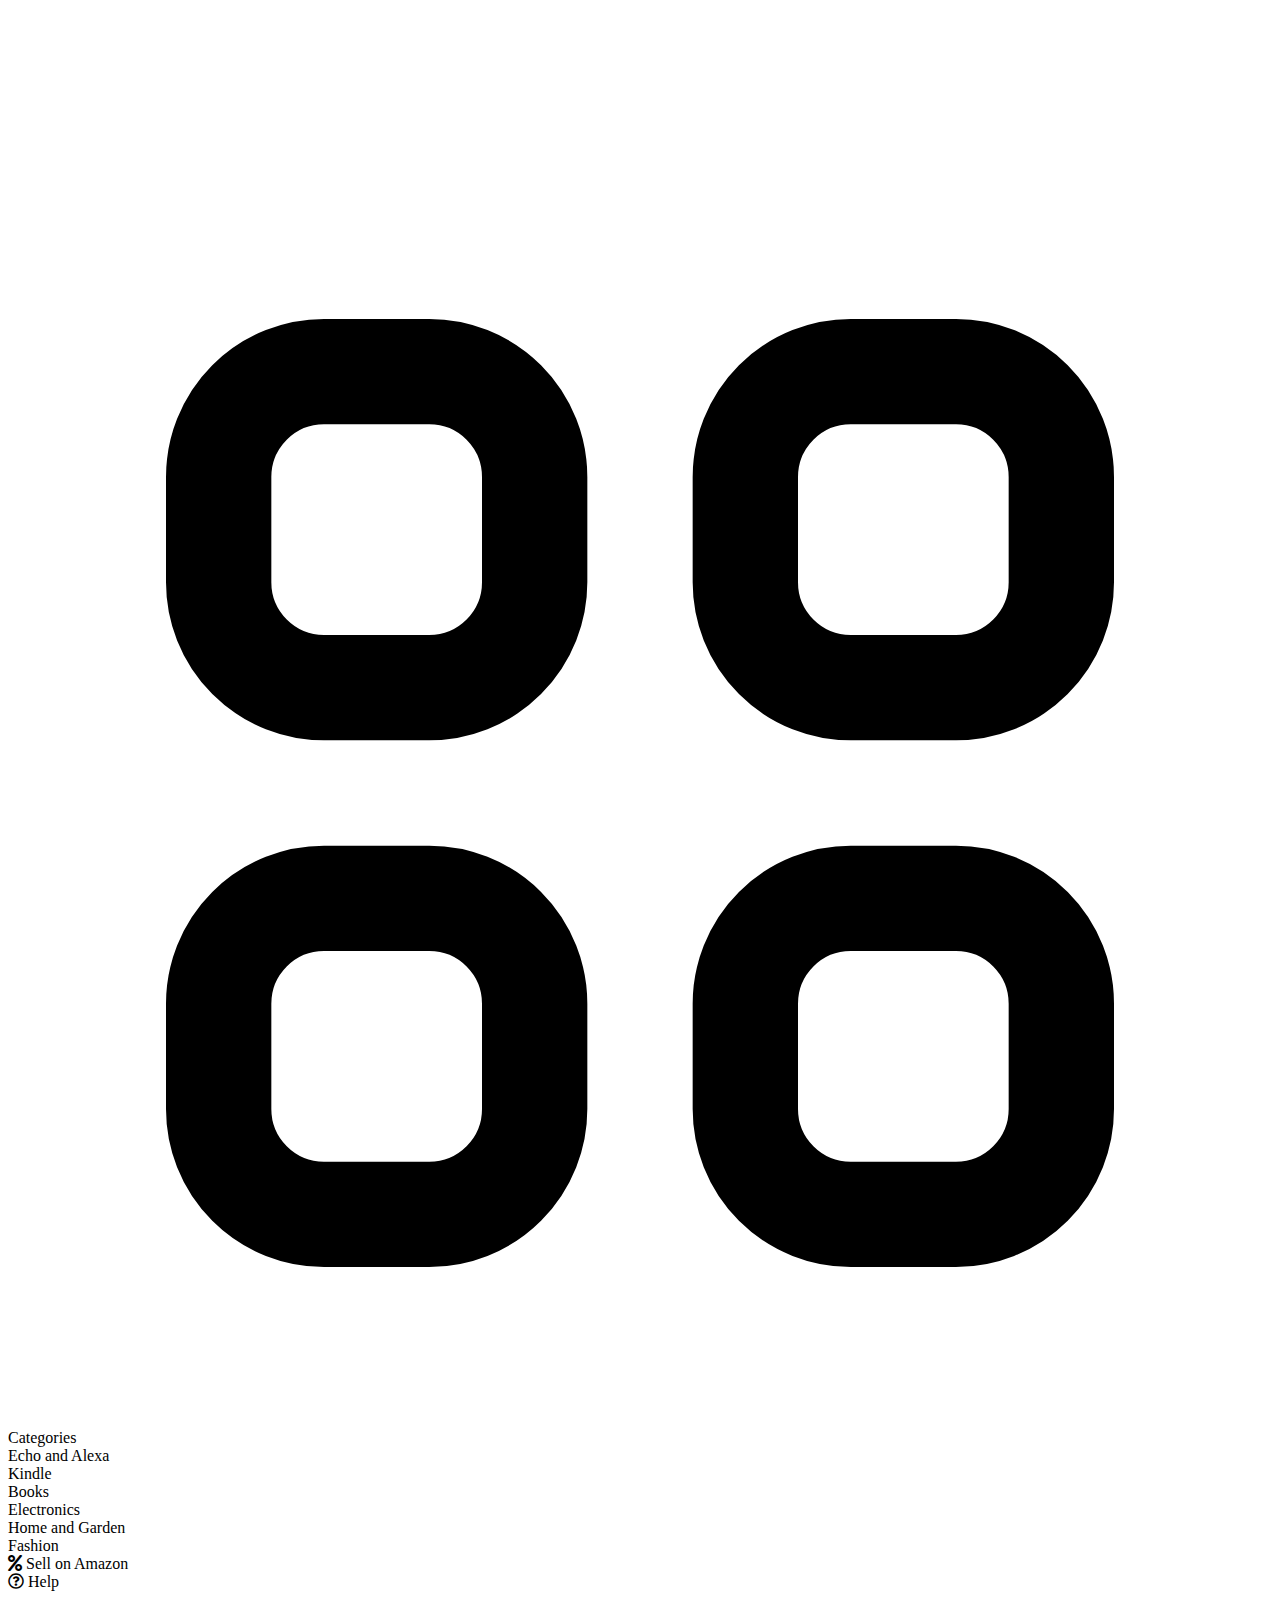
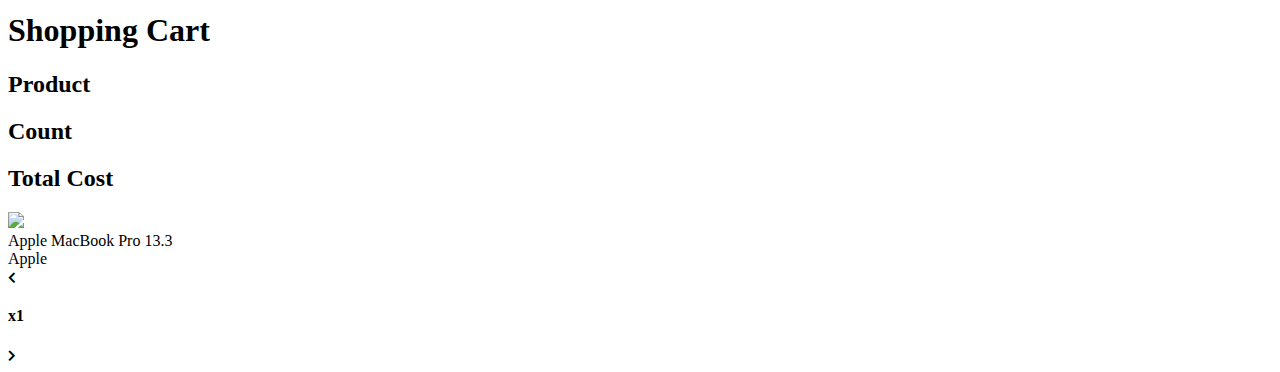
==== commit 7cebbbbb: "small change" ====
--- a/cart.html
+++ b/cart.html
@@ -112,7 +112,7 @@
                 <div class="cart-items mt-5">
                     <div class="cart-item flex items-center pb-4">
                         <div class="cart-item-image w-40 h-24 bg-white p-4 rounded-lg">
-                            <img class="w-full h-full object-contain" alt="https://pisces.bbystatic.com/image2/BestBuy_US/images/products/6418/6418601_sd.jpg">
+                            <img class="w-full h-full object-contain" src="https://pisces.bbystatic.com/image2/BestBuy_US/images/products/6418/6418601_sd.jpg">
                         </div>
                         <div class="cart-item-details">
                             <div class="cart-item-title font-bold text-sm text-gray-600">
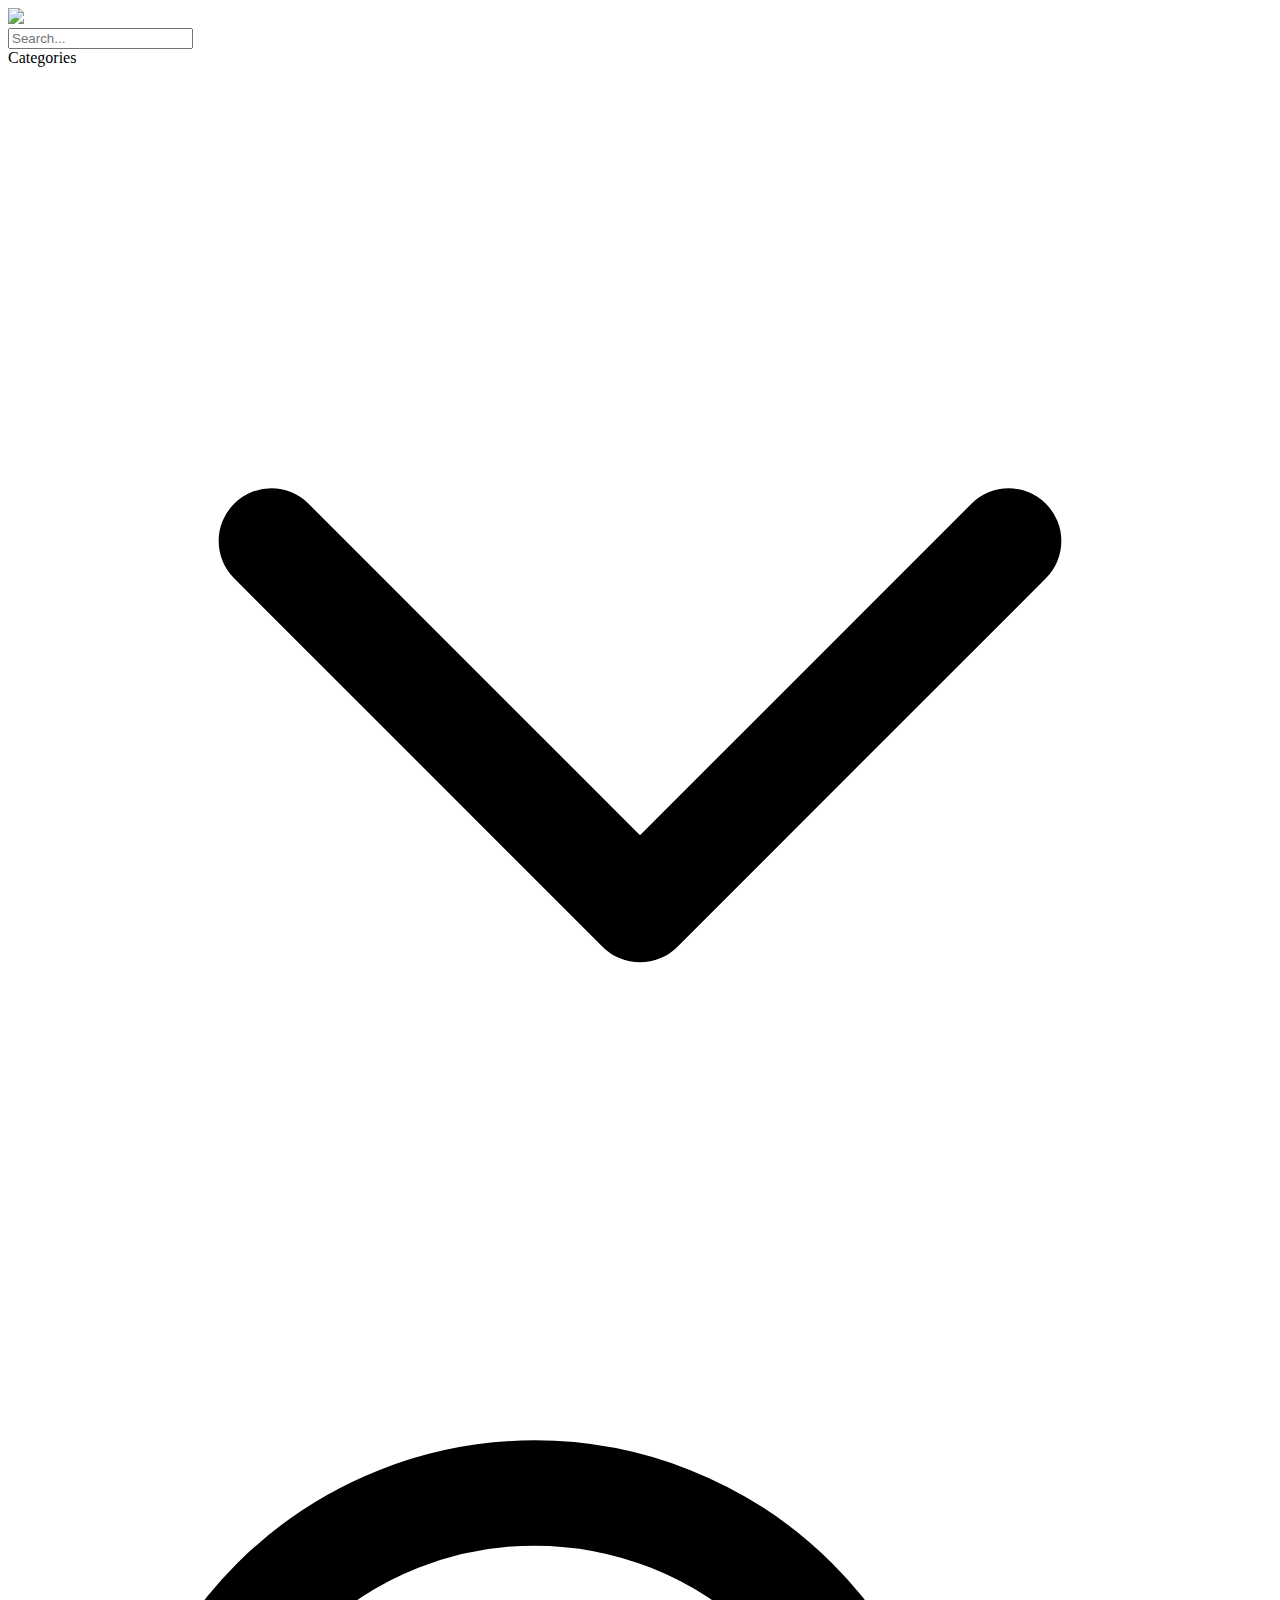
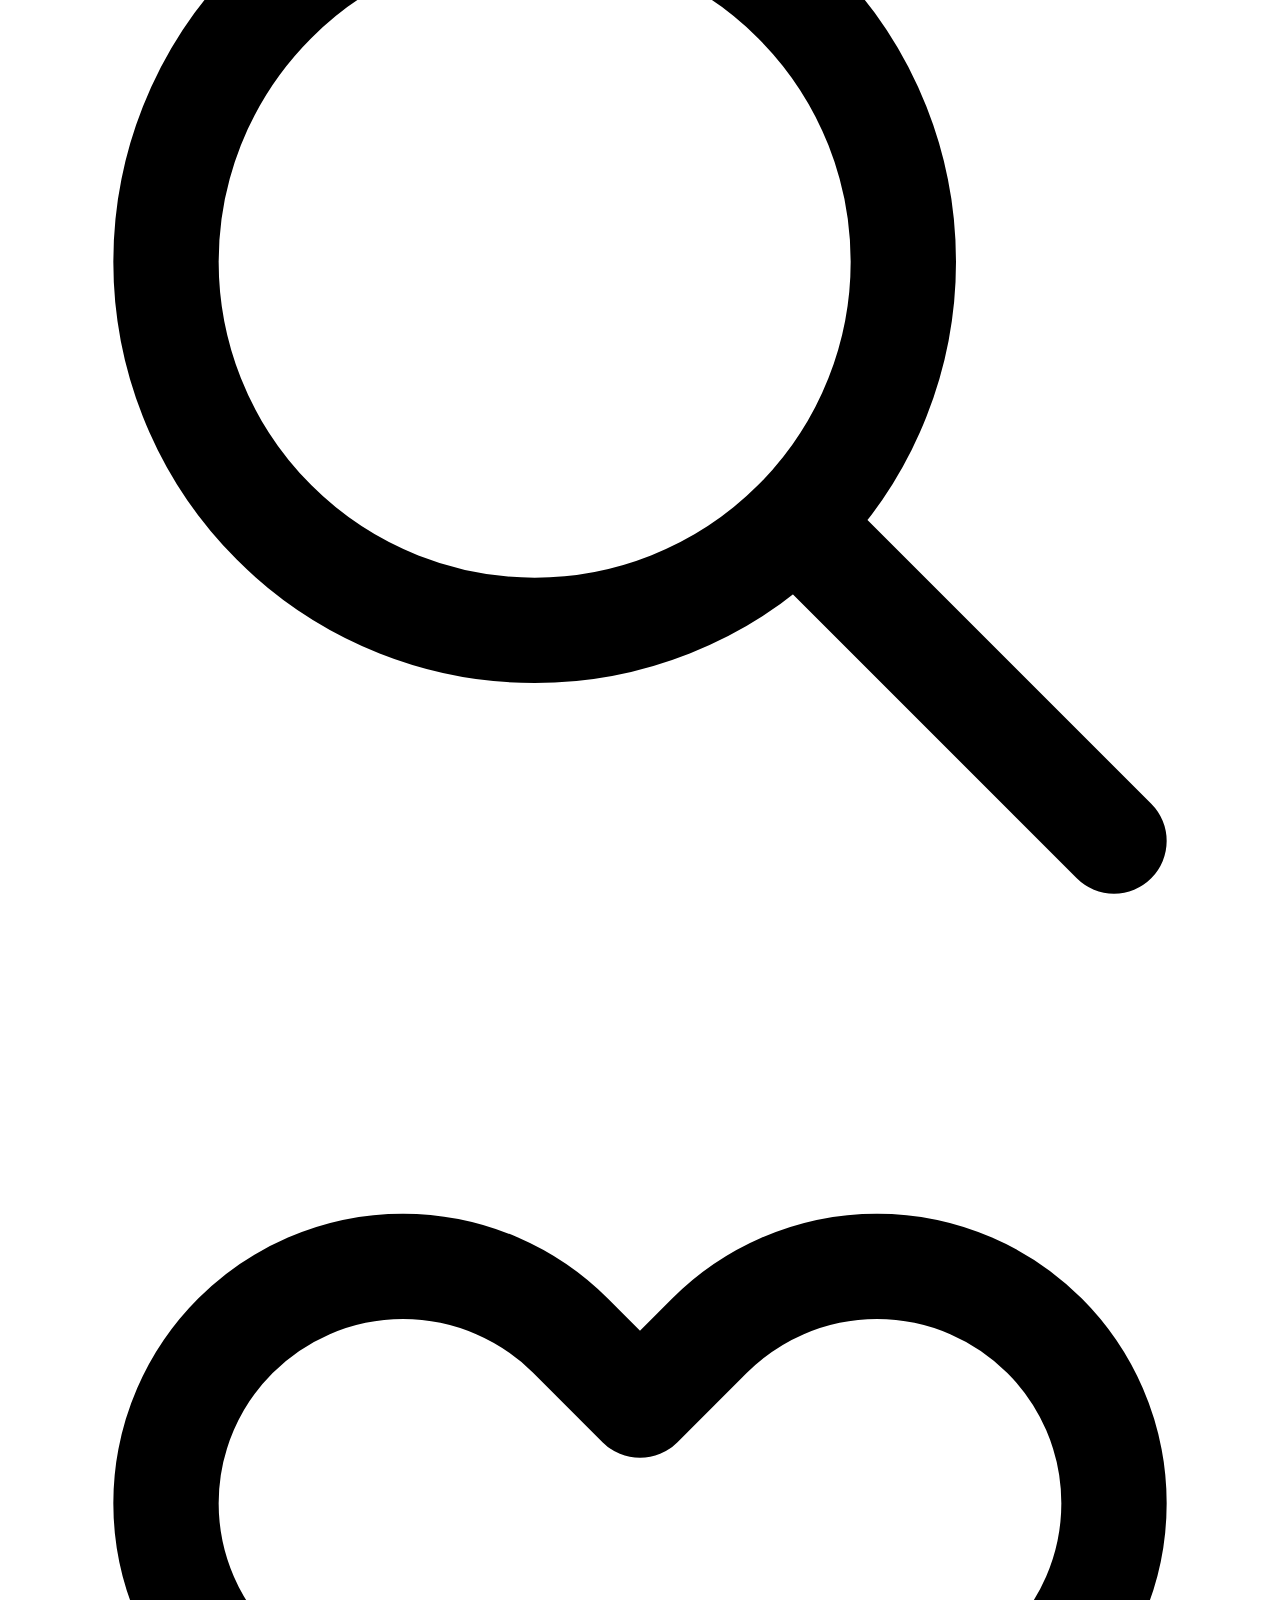
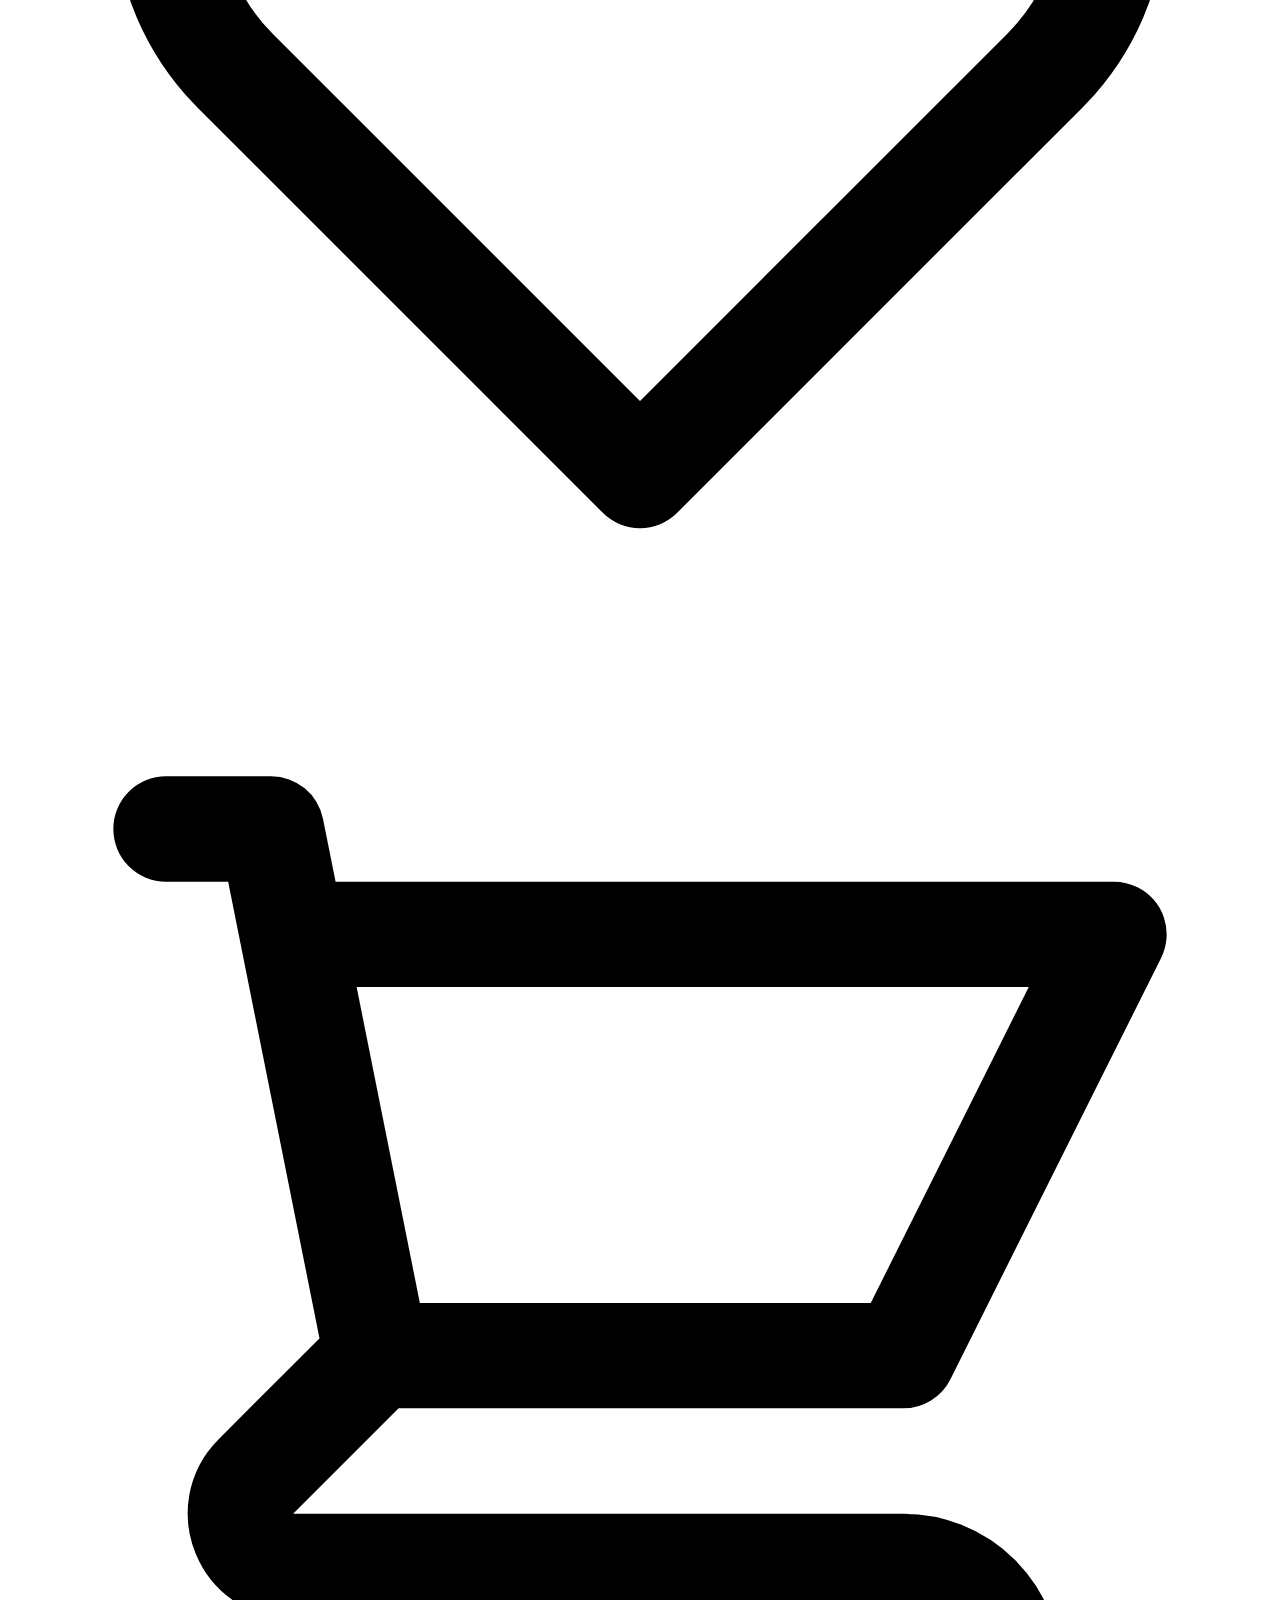
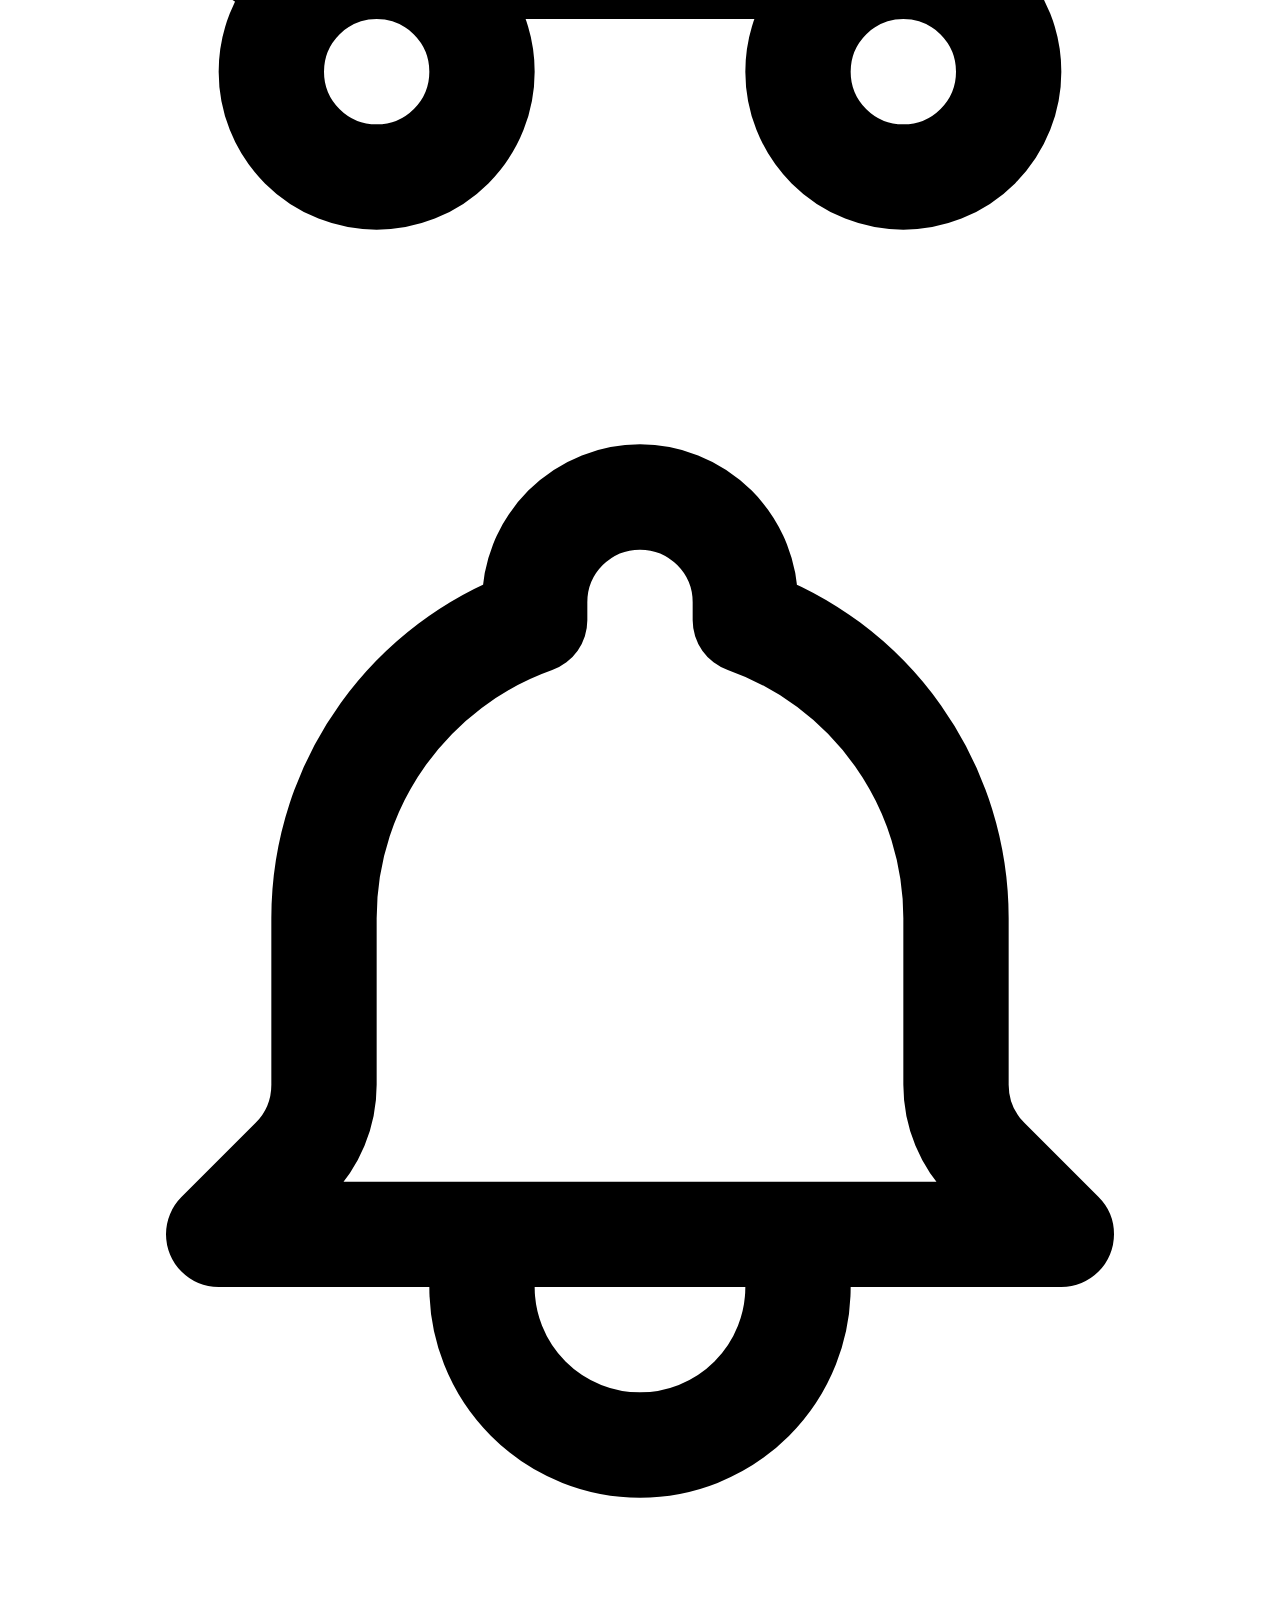
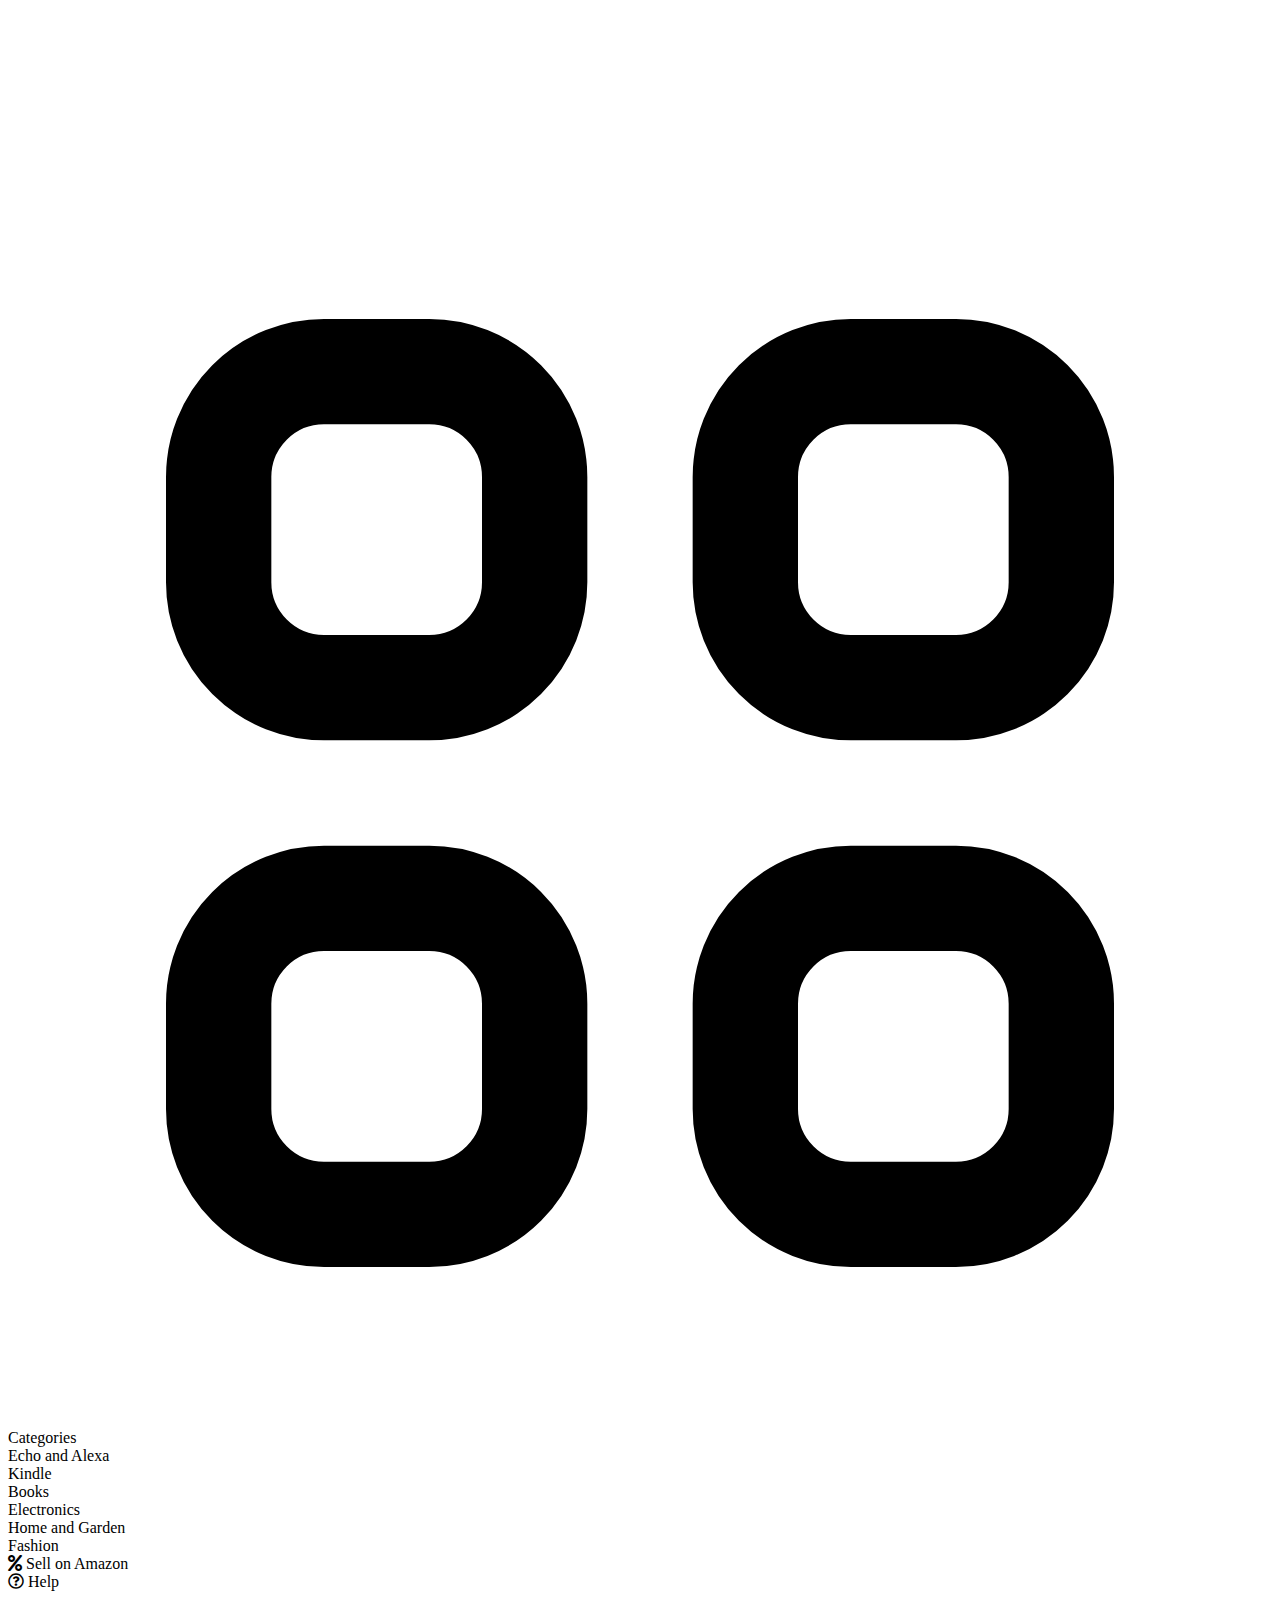
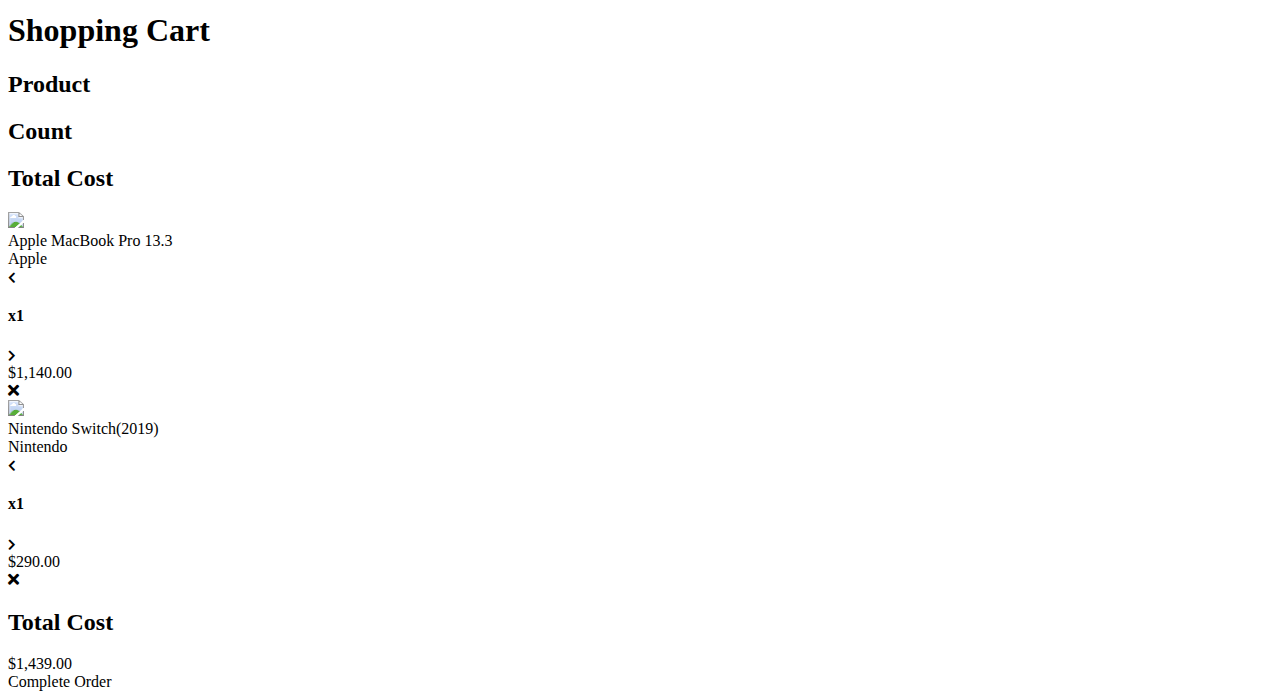
==== commit ce0f18cf: "Complete cart" ====
--- a/cart.html
+++ b/cart.html
@@ -106,15 +106,16 @@
                 <h1 class="font-bold text-gray-400 text-3xl mb-6 ">Shopping Cart</h1>
                 <div class="table-titles flex font-bold text-gray-400">
                     <h2 class="flex-grow">Product</h2>
-                    <h2 class="w-48 ">Count</h2>
+                    <h2 class="w-48">Count</h2>
                     <h2 class="w-48">Total Cost</h2>
+                    <span class="w-10"></span>
                 </div>
                 <div class="cart-items mt-5">
-                    <div class="cart-item flex items-center pb-4">
+                    <div class="cart-item flex items-center pb-4 border-b border-gray-100">
                         <div class="cart-item-image w-40 h-24 bg-white p-4 rounded-lg">
                             <img class="w-full h-full object-contain" src="https://pisces.bbystatic.com/image2/BestBuy_US/images/products/6418/6418601_sd.jpg">
                         </div>
-                        <div class="cart-item-details">
+                        <div class="cart-item-details flex-grow">
                             <div class="cart-item-title font-bold text-sm text-gray-600">
                                 Apple MacBook Pro 13.3
                             </div>
@@ -123,20 +124,59 @@
                             </div>
                         </div>
                         <div class="cart-item-counter w-48 flex items-center">
-                            <div class="chevron-left text-gray-400 bg-gray-100 cursor-pointer rounded h-6 w-6 flex justify-center items-center">
+                            <div class="chevron-left text-gray-400 bg-gray-100 cursor-pointer rounded h-6 w-6 flex justify-center items-center hover:bg-gray-200 mr-2">
                                 <i class="fas fa-chevron-left fa-xs"></i>
                             </div>
                             <h4 class="text-gray-400">x1</h4>
-                            <div class="chevron-right text-gray-400 bg-gray-100 cursor-pointer rounded h-6 w-6 flex justify-center items-center">
+                            <div class="chevron-right text-gray-400 bg-gray-100 cursor-pointer rounded h-6 w-6 flex justify-center items-center hover:bg-gray-200 ml-2">
                                 <i class="fas fa-chevron-right fa-xs"></i>
                             </div>
                         </div>
-                        <div class="cart-item-total-cost">
-    
+                        <div class="cart-item-total-cost w-48 font-bold text-gray-400">
+                            $1,140.00
                         </div>
-                        <div class="cart-item-delete">
-    
+                        <div class="cart-item-delete w-10 font-bold text-gray-300 cursor-pointer hover:text-gray-400">
+                            <i class="fas fa-times"></i>
                         </div>
+                    </div>
+                    <div class="cart-item flex items-center pb-4 border-b border-gray-100">
+                        <div class="cart-item-image w-40 h-24 bg-white p-4 rounded-lg">
+                            <img class="w-full h-full object-contain" src="https://m.media-amazon.com/images/I/61-PblYntsL._AC_SL1500_.jpg">
+                        </div>
+                        <div class="cart-item-details flex-grow">
+                            <div class="cart-item-title font-bold text-sm text-gray-600">
+                                Nintendo Switch(2019)
+                            </div>
+                            <div class="cart-item-brand text-sm text-gray-400">
+                                Nintendo
+                            </div>
+                        </div>
+                        <div class="cart-item-counter w-48 flex items-center">
+                            <div class="chevron-left text-gray-400 bg-gray-100 cursor-pointer rounded h-6 w-6 flex justify-center items-center hover:bg-gray-200 mr-2">
+                                <i class="fas fa-chevron-left fa-xs"></i>
+                            </div>
+                            <h4 class="text-gray-400">x1</h4>
+                            <div class="chevron-right text-gray-400 bg-gray-100 cursor-pointer rounded h-6 w-6 flex justify-center items-center hover:bg-gray-200 ml-2">
+                                <i class="fas fa-chevron-right fa-xs"></i>
+                            </div>
+                        </div>
+                        <div class="cart-item-total-cost w-48 font-bold text-gray-400">
+                            $290.00
+                        </div>
+                        <div class="cart-item-delete w-10 font-bold text-gray-300 cursor-pointer hover:text-gray-400">
+                            <i class="fas fa-times"></i>
+                        </div>
+                    </div>
+                </div>
+                <div class="complete-order flex justify-end mt-10">
+                    <div class="total-cost mr-7">
+                        <h2 class="text-gray-400">Total Cost</h2>
+                        <div class="total-cost-number text-3xl font-bold text-gray-600">
+                            $1,439.00
+                        </div>
+                    </div>
+                    <div class="complete-order-button w-56 flex items-center justify-center bg-yellow-500 rounded text-white cursor-pointer hover:bg-yellow-600">
+                        Complete Order
                     </div>
                 </div>
             </div>
